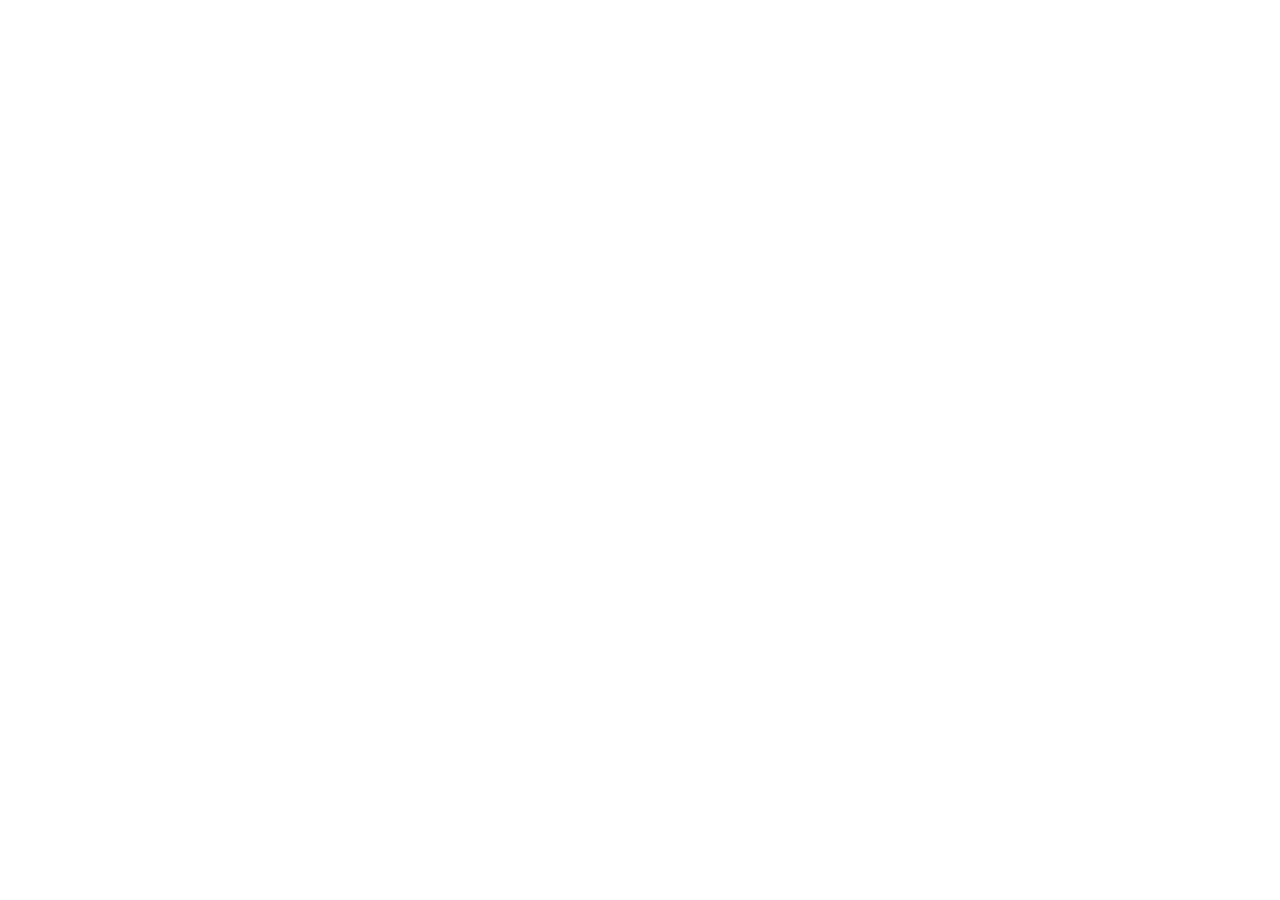
==== admin/index.html @ 7abd2c1f "Add files via upload" ====
<!DOCTYPE html>
<html lang="de">
<head>
  <meta charset="UTF-8">
  <meta name="viewport" content="width=device-width, initial-scale=1.0">
  <meta name="robots" content="noindex">
  <title>Admin — Jugendensemble WSP</title>
  <script src="https://identity.netlify.com/v1/netlify-identity-widget.js"></script>
</head>
<body>
  <script src="https://unpkg.com/decap-cms@^3.0.0/dist/decap-cms.js"></script>
</body>
</html>
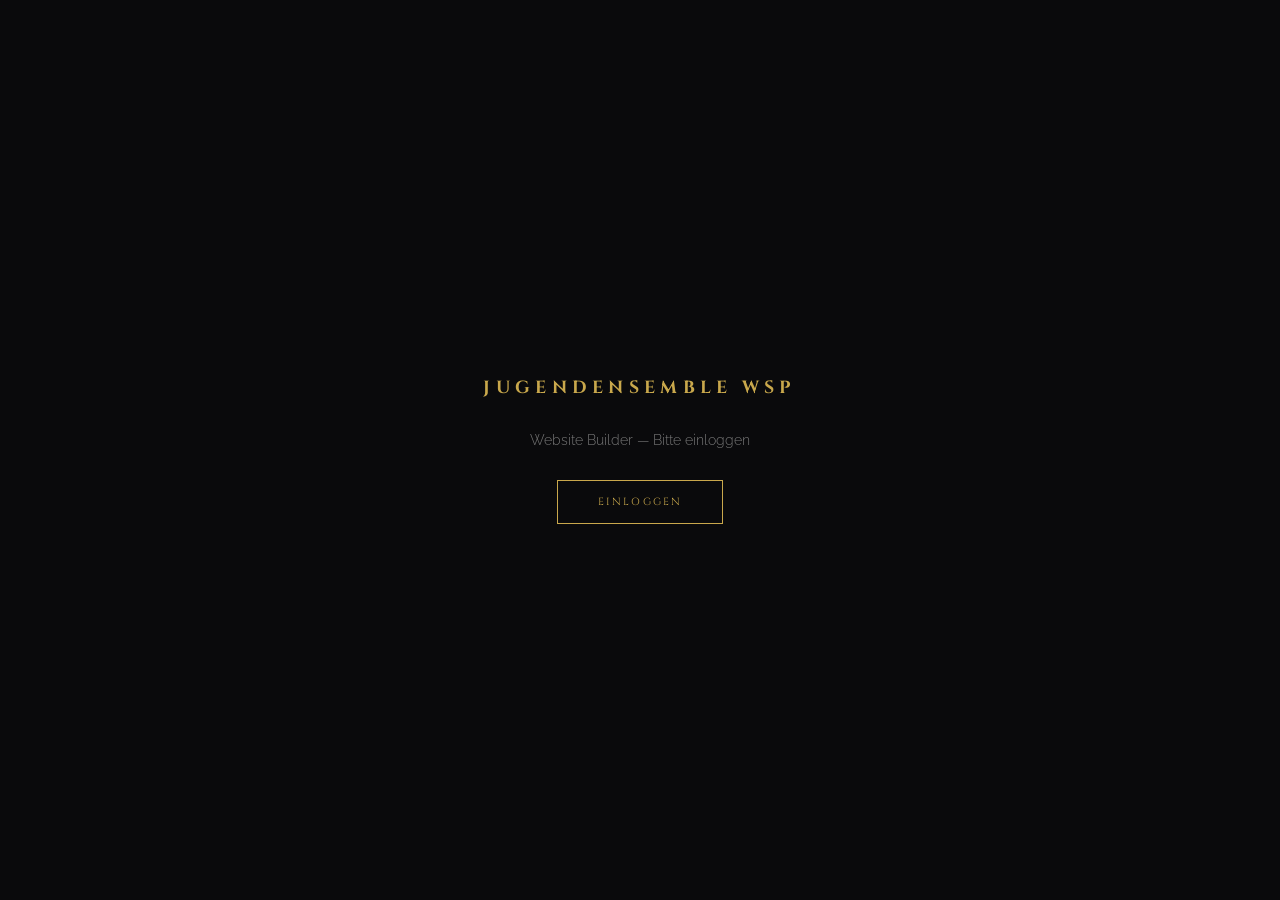
==== commit 57a9fe25: "Add files via upload" ====
--- a/admin/index.html
+++ b/admin/index.html
@@ -1,13 +1,440 @@
 <!DOCTYPE html>
 <html lang="de">
 <head>
-  <meta charset="UTF-8">
-  <meta name="viewport" content="width=device-width, initial-scale=1.0">
-  <meta name="robots" content="noindex">
-  <title>Admin — Jugendensemble WSP</title>
-  <script src="https://identity.netlify.com/v1/netlify-identity-widget.js"></script>
+<meta charset="UTF-8">
+<meta name="viewport" content="width=device-width, initial-scale=1.0">
+<meta name="robots" content="noindex">
+<title>Website Builder — Jugendensemble WSP</title>
+<script src="https://identity.netlify.com/v1/netlify-identity-widget.js"></script>
+<style>
+@import url('https://fonts.googleapis.com/css2?family=Cinzel:wght@400;500&family=Raleway:wght@300;400;500;600&display=swap');
+*{margin:0;padding:0;box-sizing:border-box}
+:root{
+  --bg:#0a0a0c;--surface:#111114;--surface2:#1a1a1f;--surface3:#222228;
+  --gold:#c9a84c;--gold-dim:rgba(201,168,76,0.12);--gold-border:rgba(201,168,76,0.25);
+  --text:#f0ede8;--muted:#777;--danger:#e05555;--success:#55c47a;
+  --font-d:'Cinzel',serif;--font-b:'Raleway',sans-serif;
+}
+body{background:var(--bg);color:var(--text);font-family:var(--font-b);height:100vh;overflow:hidden}
+
+/* LOGIN */
+#login-screen{display:flex;flex-direction:column;align-items:center;justify-content:center;height:100vh;gap:2rem;background:var(--bg)}
+#login-screen h1{font-family:var(--font-d);font-size:1.1rem;letter-spacing:0.3em;color:var(--gold);text-transform:uppercase}
+#login-screen p{color:var(--muted);font-size:0.85rem;font-weight:300}
+.login-btn{padding:0.9rem 2.5rem;border:1px solid var(--gold);background:none;color:var(--gold);font-family:var(--font-d);font-size:0.65rem;letter-spacing:0.2em;text-transform:uppercase;cursor:pointer;transition:all 0.3s}
+.login-btn:hover{background:var(--gold);color:var(--bg)}
+
+/* BUILDER LAYOUT */
+#builder{display:none;height:100vh;flex-direction:column}
+#builder.visible{display:flex}
+
+/* TOP BAR */
+.topbar{background:var(--surface);border-bottom:1px solid var(--gold-border);padding:0 1.5rem;height:52px;display:flex;align-items:center;justify-content:space-between;flex-shrink:0}
+.topbar-logo{font-family:var(--font-d);font-size:0.65rem;letter-spacing:0.3em;color:var(--gold);text-transform:uppercase}
+.topbar-actions{display:flex;gap:0.7rem;align-items:center}
+.tb-btn{padding:0.45rem 1.2rem;font-family:var(--font-d);font-size:0.55rem;letter-spacing:0.15em;text-transform:uppercase;border:1px solid var(--gold-border);background:none;color:var(--muted);cursor:pointer;transition:all 0.3s}
+.tb-btn:hover{border-color:var(--gold);color:var(--gold)}
+.tb-btn.primary{background:var(--gold);color:var(--bg);border-color:var(--gold)}
+.tb-btn.primary:hover{background:#e8d5a3}
+.tb-btn.danger{border-color:rgba(224,85,85,0.4);color:var(--danger)}
+.save-status{font-size:0.65rem;color:var(--muted);font-weight:300}
+.save-status.saving{color:var(--gold)}
+.save-status.saved{color:var(--success)}
+.save-status.error{color:var(--danger)}
+
+/* MAIN AREA */
+.main{display:flex;flex:1;overflow:hidden}
+
+/* SIDEBAR */
+.sidebar{width:220px;background:var(--surface);border-right:1px solid var(--gold-border);display:flex;flex-direction:column;flex-shrink:0;overflow-y:auto}
+.sidebar-section{padding:1.2rem 1rem 0.5rem;font-family:var(--font-d);font-size:0.5rem;letter-spacing:0.3em;text-transform:uppercase;color:var(--muted)}
+.nav-item{padding:0.7rem 1.2rem;font-size:0.78rem;font-weight:400;color:var(--muted);cursor:pointer;transition:all 0.2s;border-left:2px solid transparent;display:flex;align-items:center;gap:0.6rem}
+.nav-item:hover{color:var(--text);background:var(--gold-dim)}
+.nav-item.active{color:var(--gold);border-left-color:var(--gold);background:var(--gold-dim)}
+.nav-item .icon{font-size:0.9rem;width:18px;text-align:center}
+
+/* EDITOR PANEL */
+.editor{flex:1;overflow-y:auto;padding:2rem;background:var(--bg)}
+.editor-section{display:none}
+.editor-section.active{display:block}
+.section-title{font-family:var(--font-d);font-size:0.8rem;letter-spacing:0.25em;text-transform:uppercase;color:var(--gold);margin-bottom:0.5rem}
+.section-sub{font-size:0.78rem;color:var(--muted);font-weight:300;margin-bottom:2rem;padding-bottom:1rem;border-bottom:1px solid var(--gold-border)}
+
+/* FIELDS */
+.field{margin-bottom:1.5rem}
+.field label{display:block;font-family:var(--font-d);font-size:0.55rem;letter-spacing:0.2em;text-transform:uppercase;color:var(--muted);margin-bottom:0.5rem}
+.field .hint{font-size:0.7rem;color:var(--muted);font-weight:300;margin-top:0.3rem}
+.field input,.field textarea,.field select{width:100%;background:var(--surface2);border:1px solid var(--gold-border);padding:0.75rem 1rem;color:var(--text);font-family:var(--font-b);font-size:0.88rem;font-weight:300;outline:none;transition:border-color 0.3s;-webkit-appearance:none}
+.field input:focus,.field textarea:focus{border-color:var(--gold)}
+.field textarea{resize:vertical;min-height:120px;line-height:1.7}
+.field-row{display:grid;grid-template-columns:1fr 1fr;gap:1rem}
+.field-row .field{margin-bottom:0}
+
+/* TOGGLE */
+.toggle-wrap{display:flex;align-items:center;gap:1rem}
+.toggle{position:relative;width:40px;height:22px;flex-shrink:0}
+.toggle input{opacity:0;width:0;height:0}
+.toggle-slider{position:absolute;inset:0;background:var(--surface3);border:1px solid var(--gold-border);cursor:pointer;transition:0.3s}
+.toggle-slider:before{content:'';position:absolute;height:14px;width:14px;left:3px;bottom:3px;background:var(--muted);transition:0.3s}
+.toggle input:checked + .toggle-slider{background:var(--gold-dim);border-color:var(--gold)}
+.toggle input:checked + .toggle-slider:before{transform:translateX(18px);background:var(--gold)}
+.toggle-label{font-size:0.82rem;font-weight:300;color:var(--text)}
+
+/* EVENT CARDS */
+.event-list{display:flex;flex-direction:column;gap:1rem;margin-bottom:1.5rem}
+.event-item{background:var(--surface2);border:1px solid var(--gold-border);padding:1.2rem;position:relative}
+.event-item-header{display:flex;justify-content:space-between;align-items:center;margin-bottom:1rem}
+.event-item-title{font-family:var(--font-d);font-size:0.75rem;letter-spacing:0.1em;color:var(--text)}
+.event-item-actions{display:flex;gap:0.5rem}
+.icon-btn{background:none;border:1px solid var(--gold-border);color:var(--muted);width:28px;height:28px;cursor:pointer;font-size:0.75rem;transition:all 0.2s;display:flex;align-items:center;justify-content:center}
+.icon-btn:hover{border-color:var(--gold);color:var(--gold)}
+.icon-btn.del:hover{border-color:var(--danger);color:var(--danger)}
+.event-item .field{margin-bottom:0.8rem}
+.event-item .field:last-child{margin-bottom:0}
+.add-btn{width:100%;padding:0.75rem;background:none;border:1px dashed var(--gold-border);color:var(--muted);font-family:var(--font-d);font-size:0.58rem;letter-spacing:0.2em;text-transform:uppercase;cursor:pointer;transition:all 0.3s}
+.add-btn:hover{border-color:var(--gold);color:var(--gold);background:var(--gold-dim)}
+
+/* DIVIDER */
+.divider{height:1px;background:var(--gold-border);margin:2rem 0}
+
+/* PREVIEW */
+.preview-pane{width:420px;flex-shrink:0;border-left:1px solid var(--gold-border);background:var(--surface);display:flex;flex-direction:column}
+.preview-header{padding:0.8rem 1.2rem;border-bottom:1px solid var(--gold-border);display:flex;align-items:center;justify-content:space-between;flex-shrink:0}
+.preview-label{font-family:var(--font-d);font-size:0.55rem;letter-spacing:0.25em;text-transform:uppercase;color:var(--muted)}
+.preview-iframe{flex:1;border:none;background:#060608}
+
+/* TOAST */
+.toast{position:fixed;bottom:2rem;right:2rem;background:var(--surface2);border:1px solid var(--gold-border);padding:0.9rem 1.5rem;font-size:0.8rem;font-weight:300;z-index:999;opacity:0;transition:opacity 0.3s;pointer-events:none}
+.toast.show{opacity:1}
+.toast.success{border-color:var(--success);color:var(--success)}
+.toast.error{border-color:var(--danger);color:var(--danger)}
+
+/* IMG PREVIEW */
+.img-preview{width:100%;max-height:140px;object-fit:cover;margin-top:0.5rem;border:1px solid var(--gold-border)}
+
+@media(max-width:900px){
+  .preview-pane{display:none}
+  .sidebar{width:180px}
+}
+@media(max-width:600px){
+  .sidebar{display:none}
+  .editor{padding:1rem}
+}
+</style>
 </head>
 <body>
-  <script src="https://unpkg.com/decap-cms@^3.0.0/dist/decap-cms.js"></script>
+
+<!-- LOGIN -->
+<div id="login-screen">
+  <h1>Jugendensemble WSP</h1>
+  <p>Website Builder — Bitte einloggen</p>
+  <button class="login-btn" onclick="netlifyIdentity.open()">Einloggen</button>
+</div>
+
+<!-- BUILDER -->
+<div id="builder">
+
+  <!-- TOP BAR -->
+  <div class="topbar">
+    <span class="topbar-logo">⬛ WSP Builder</span>
+    <div class="topbar-actions">
+      <span class="save-status" id="save-status"></span>
+      <button class="tb-btn" onclick="window.open('/', '_blank')">🌐 Vorschau</button>
+      <button class="tb-btn primary" id="save-btn" onclick="saveAll()">Speichern</button>
+      <button class="tb-btn danger" onclick="netlifyIdentity.logout()">Abmelden</button>
+    </div>
+  </div>
+
+  <div class="main">
+
+    <!-- SIDEBAR -->
+    <div class="sidebar">
+      <div class="sidebar-section">Seiten</div>
+      <div class="nav-item active" onclick="showSection('startseite')"><span class="icon">🏠</span>Startseite</div>
+      <div class="nav-item" onclick="showSection('ueber')"><span class="icon">👥</span>Über uns</div>
+      <div class="nav-item" onclick="showSection('events')"><span class="icon">🎭</span>Veranstaltungen</div>
+      <div class="nav-item" onclick="showSection('kontakt')"><span class="icon">✉️</span>Kontakt</div>
+      <div class="sidebar-section">Rechtliches</div>
+      <div class="nav-item" onclick="showSection('impressum')"><span class="icon">📋</span>Impressum</div>
+      <div class="nav-item" onclick="showSection('datenschutz')"><span class="icon">🔒</span>Datenschutz</div>
+      <div class="sidebar-section">Global</div>
+      <div class="nav-item" onclick="showSection('einstellungen')"><span class="icon">⚙️</span>Einstellungen</div>
+    </div>
+
+    <!-- EDITOR -->
+    <div class="editor">
+
+      <!-- STARTSEITE -->
+      <div class="editor-section active" id="sec-startseite">
+        <div class="section-title">Startseite</div>
+        <div class="section-sub">Bearbeite Hero-Bereich, Einleitungstext und Zitat.</div>
+        <div class="field"><label>Untertitel (unter dem Logo)</label><input type="text" id="home-subtitle" placeholder="Ein freies Theaterprojekt…"></div>
+        <div class="field"><label>Einleitungstext</label><textarea id="home-intro" placeholder="Wir sind eine Gruppe…"></textarea><div class="hint">Erscheint im „Wer wir sind" Abschnitt.</div></div>
+        <div class="field"><label>Zitat (Banner)</label><input type="text" id="home-quote" placeholder="Das Leben ist ein Theater…"></div>
+      </div>
+
+      <!-- ÜBER UNS -->
+      <div class="editor-section" id="sec-ueber">
+        <div class="section-title">Über uns</div>
+        <div class="section-sub">Linker Titel, Zitat, Haupttext und Statistiken.</div>
+        <div class="field"><label>Linker Titel</label><input type="text" id="about-title" placeholder="Eine Gruppe. Eine Bühne. Eine Leidenschaft."><div class="hint">Mit Punkt getrennte Zeilen, z.B.: Eine Gruppe. Eine Bühne. Eine Leidenschaft.</div></div>
+        <div class="field"><label>Zitat (links)</label><input type="text" id="about-quote" placeholder="Wir sind pleite — aber reich an Ideen."></div>
+        <div class="field"><label>Haupttext</label><textarea id="about-body" style="min-height:220px" placeholder="Euer Text…"></textarea><div class="hint">Leerzeile zwischen Absätzen lassen.</div></div>
+        <div class="divider"></div>
+        <div class="section-title" style="font-size:0.65rem;margin-bottom:1.2rem">Statistiken</div>
+        <div class="field-row">
+          <div class="field"><label>Stat 1 Zahl</label><input type="text" id="stat1v" placeholder="8"></div>
+          <div class="field"><label>Stat 1 Text</label><input type="text" id="stat1l" placeholder="Darsteller:innen"></div>
+        </div>
+        <div class="field-row">
+          <div class="field"><label>Stat 2 Zahl</label><input type="text" id="stat2v" placeholder="1"></div>
+          <div class="field"><label>Stat 2 Text</label><input type="text" id="stat2l" placeholder="Stück auf der Bühne"></div>
+        </div>
+        <div class="field-row">
+          <div class="field"><label>Stat 3 Zahl</label><input type="text" id="stat3v" placeholder="∞"></div>
+          <div class="field"><label>Stat 3 Text</label><input type="text" id="stat3l" placeholder="Herzblut"></div>
+        </div>
+      </div>
+
+      <!-- VERANSTALTUNGEN -->
+      <div class="editor-section" id="sec-events">
+        <div class="section-title">Veranstaltungen</div>
+        <div class="section-sub">Füge Vorstellungen hinzu, bearbeite oder entferne sie.</div>
+        <div class="event-list" id="event-list"></div>
+        <button class="add-btn" onclick="addEvent()">+ Neue Veranstaltung hinzufügen</button>
+      </div>
+
+      <!-- KONTAKT -->
+      <div class="editor-section" id="sec-kontakt">
+        <div class="section-title">Kontakt</div>
+        <div class="section-sub">Einleitungstext und Standort auf der Kontaktseite.</div>
+        <div class="field"><label>Einleitungstext</label><textarea id="contact-intro" placeholder="Hast du Fragen…"></textarea></div>
+        <div class="field"><label>Ort</label><input type="text" id="contact-location" placeholder="Bonn, Nordrhein-Westfalen"></div>
+      </div>
+
+      <!-- IMPRESSUM -->
+      <div class="editor-section" id="sec-impressum">
+        <div class="section-title">Impressum</div>
+        <div class="section-sub">Pflichtangaben gemäß § 5 TMG. Bitte vollständig ausfüllen!</div>
+        <div class="field"><label>Verantwortliche Person (Vor- und Nachname)</label><input type="text" id="imp-name" placeholder="Max Mustermann"></div>
+        <div class="field-row">
+          <div class="field"><label>Straße + Hausnummer</label><input type="text" id="imp-street" placeholder="Musterstraße 12"></div>
+          <div class="field"><label>PLZ + Stadt</label><input type="text" id="imp-city" placeholder="53111 Bonn"></div>
+        </div>
+        <div class="field"><label>E-Mail Adresse</label><input type="email" id="imp-email" placeholder="jugendensemblewsp@gmail.com"></div>
+        <div class="field"><label>Zusatzhinweis (optional)</label><textarea id="imp-note" placeholder="z.B. Diese Website dient ausschließlich nicht-kommerziellen Zwecken."></textarea></div>
+      </div>
+
+      <!-- DATENSCHUTZ -->
+      <div class="editor-section" id="sec-datenschutz">
+        <div class="section-title">Datenschutz</div>
+        <div class="section-sub">Kontaktdaten für die Datenschutzerklärung.</div>
+        <div class="field"><label>Verantwortliche Person</label><input type="text" id="dsz-name" placeholder="Max Mustermann"></div>
+        <div class="field-row">
+          <div class="field"><label>Straße + Hausnummer</label><input type="text" id="dsz-street" placeholder="Musterstraße 12"></div>
+          <div class="field"><label>PLZ + Stadt</label><input type="text" id="dsz-city" placeholder="53111 Bonn"></div>
+        </div>
+        <div class="field"><label>E-Mail Adresse</label><input type="email" id="dsz-email" placeholder="jugendensemblewsp@gmail.com"></div>
+      </div>
+
+      <!-- EINSTELLUNGEN -->
+      <div class="editor-section" id="sec-einstellungen">
+        <div class="section-title">Einstellungen</div>
+        <div class="section-sub">Globale Einstellungen für die gesamte Website.</div>
+        <div class="field"><label>Kontakt E-Mail</label><input type="email" id="set-email" placeholder="jugendensemblewsp@gmail.com"></div>
+        <div class="field"><label>Instagram URL</label><input type="url" id="set-instagram" placeholder="https://instagram.com/jugendensemble_wsp/"></div>
+        <div class="field"><label>Formspree ID</label><input type="text" id="set-formspree" placeholder="xpzvwkrq"><div class="hint">Kostenlos registrieren auf formspree.io — dann bekommst du Kontaktformular-Nachrichten per E-Mail.</div></div>
+      </div>
+
+    </div><!-- /editor -->
+
+    <!-- PREVIEW -->
+    <div class="preview-pane">
+      <div class="preview-header">
+        <span class="preview-label">Live-Vorschau</span>
+        <button class="tb-btn" onclick="reloadPreview()">↺ Neu laden</button>
+      </div>
+      <iframe class="preview-iframe" id="preview-frame" src="/"></iframe>
+    </div>
+
+  </div>
+</div>
+
+<div class="toast" id="toast"></div>
+
+<script>
+let token = null;
+let repoInfo = null;
+let allData = {};
+let events = [];
+
+// ── AUTH ──
+netlifyIdentity.on('init', user => { if (user) onLogin(user); });
+netlifyIdentity.on('login', user => { onLogin(user); netlifyIdentity.close(); });
+netlifyIdentity.on('logout', () => { document.getElementById('login-screen').style.display = 'flex'; document.getElementById('builder').classList.remove('visible'); });
+
+async function onLogin(user) {
+  token = user.token?.access_token;
+  if (!token) { await new Promise(r => setTimeout(r, 600)); token = netlifyIdentity.currentUser()?.token?.access_token; }
+  document.getElementById('login-screen').style.display = 'none';
+  document.getElementById('builder').classList.add('visible');
+  await loadAll();
+}
+
+// ── GIT GATEWAY ──
+async function gitGet(path) {
+  const r = await fetch(`/.netlify/git/github/contents/${path}`, { headers: { Authorization: `Bearer ${token}` } });
+  if (!r.ok) return null;
+  return await r.json();
+}
+
+async function gitPut(path, content, sha) {
+  const r = await fetch(`/.netlify/git/github/contents/${path}`, {
+    method: 'PUT',
+    headers: { Authorization: `Bearer ${token}`, 'Content-Type': 'application/json' },
+    body: JSON.stringify({ message: `Update ${path} via WSP Builder`, content: btoa(unescape(encodeURIComponent(content))), sha })
+  });
+  return r.ok;
+}
+
+async function loadFile(path) {
+  const d = await gitGet(path);
+  if (!d) return { content: null, sha: null };
+  return { content: JSON.parse(decodeURIComponent(escape(atob(d.content.replace(/\n/g, ''))))), sha: d.sha };
+}
+
+// ── LOAD ALL ──
+async function loadAll() {
+  setStatus('Wird geladen…', 'saving');
+  const files = ['content/home.json','content/about.json','content/events.json','content/contact_page.json','content/impressum.json','content/datenschutz.json','content/settings.json'];
+  for (const f of files) { const d = await loadFile(f); allData[f] = d; }
+  populateFields();
+  setStatus('', '');
+}
+
+function populateFields() {
+  const h = allData['content/home.json']?.content || {};
+  v('home-subtitle', h.hero_subtitle); v('home-intro', h.intro_text); v('home-quote', h.quote);
+
+  const a = allData['content/about.json']?.content || {};
+  v('about-title', a.left_title); v('about-quote', a.left_quote); v('about-body', a.body);
+  v('stat1v', a.stat1_value); v('stat1l', a.stat1_label);
+  v('stat2v', a.stat2_value); v('stat2l', a.stat2_label);
+  v('stat3v', a.stat3_value); v('stat3l', a.stat3_label);
+
+  events = (allData['content/events.json']?.content?.events) || [];
+  renderEventList();
+
+  const c = allData['content/contact_page.json']?.content || {};
+  v('contact-intro', c.intro); v('contact-location', c.location);
+
+  const i = allData['content/impressum.json']?.content || {};
+  v('imp-name', i.name); v('imp-street', i.street); v('imp-city', i.city); v('imp-email', i.email); v('imp-note', i.note);
+
+  const dz = allData['content/datenschutz.json']?.content || {};
+  v('dsz-name', dz.name); v('dsz-street', dz.street); v('dsz-city', dz.city); v('dsz-email', dz.email);
+
+  const s = allData['content/settings.json']?.content || {};
+  v('set-email', s.email); v('set-instagram', s.instagram); v('set-formspree', s.formspree_id);
+}
+
+function v(id, val) { const el = document.getElementById(id); if (el && val !== undefined && val !== null) el.value = val; }
+function g(id) { return document.getElementById(id)?.value || ''; }
+
+// ── EVENTS ──
+function renderEventList() {
+  const list = document.getElementById('event-list');
+  list.innerHTML = events.map((ev, i) => `
+    <div class="event-item" id="ev-${i}">
+      <div class="event-item-header">
+        <span class="event-item-title">${ev.title || 'Neue Veranstaltung'}</span>
+        <div class="event-item-actions">
+          <button class="icon-btn del" onclick="removeEvent(${i})" title="Löschen">✕</button>
+        </div>
+      </div>
+      <div class="field-row">
+        <div class="field"><label>Titel</label><input type="text" value="${ev.title||''}" oninput="events[${i}].title=this.value;document.querySelector('#ev-${i} .event-item-title').textContent=this.value||'Neue Veranstaltung'"></div>
+        <div class="field"><label>Datum</label><input type="text" value="${ev.date||''}" placeholder="Sa., 15. März 2026" oninput="events[${i}].date=this.value"></div>
+      </div>
+      <div class="field-row">
+        <div class="field"><label>Uhrzeit</label><input type="text" value="${ev.time||''}" placeholder="19:30 Uhr" oninput="events[${i}].time=this.value"></div>
+        <div class="field"><label>Veranstaltungsort</label><input type="text" value="${ev.venue||''}" placeholder="Theater Bonn" oninput="events[${i}].venue=this.value"></div>
+      </div>
+      <div class="field"><label>Ticket-Link (Eventbrite)</label><input type="url" value="${ev.ticket_url||''}" placeholder="https://eventbrite.de/…" oninput="events[${i}].ticket_url=this.value"></div>
+      <div class="field"><label>Kurzbeschreibung (optional)</label><input type="text" value="${ev.description||''}" oninput="events[${i}].description=this.value"></div>
+      <div class="field"><label>Bild-URL (optional)</label><input type="url" value="${ev.image||''}" placeholder="https://…" oninput="events[${i}].image=this.value"></div>
+      <div class="field">
+        <div class="toggle-wrap">
+          <label class="toggle"><input type="checkbox" ${ev.past?'checked':''} onchange="events[${i}].past=this.checked"><span class="toggle-slider"></span></label>
+          <span class="toggle-label">Vorstellung ist vorbei (Vergangen)</span>
+        </div>
+      </div>
+    </div>
+  `).join('');
+}
+
+function addEvent() {
+  events.push({ title: 'Neue Veranstaltung', date: '', time: '', venue: '', description: '', ticket_url: '', image: '', past: false });
+  renderEventList();
+  document.getElementById(`ev-${events.length - 1}`)?.scrollIntoView({ behavior: 'smooth' });
+}
+
+function removeEvent(i) {
+  if (!confirm(`„${events[i].title}" wirklich löschen?`)) return;
+  events.splice(i, 1);
+  renderEventList();
+}
+
+// ── SAVE ──
+async function saveAll() {
+  setStatus('Wird gespeichert…', 'saving');
+  document.getElementById('save-btn').disabled = true;
+
+  const saves = [
+    ['content/home.json', { hero_subtitle: g('home-subtitle'), intro_text: g('home-intro'), quote: g('home-quote') }],
+    ['content/about.json', { left_title: g('about-title'), left_quote: g('about-quote'), body: g('about-body'), stat1_value: g('stat1v'), stat1_label: g('stat1l'), stat2_value: g('stat2v'), stat2_label: g('stat2l'), stat3_value: g('stat3v'), stat3_label: g('stat3l') }],
+    ['content/events.json', { events }],
+    ['content/contact_page.json', { intro: g('contact-intro'), location: g('contact-location') }],
+    ['content/impressum.json', { name: g('imp-name'), street: g('imp-street'), city: g('imp-city'), email: g('imp-email'), note: g('imp-note') }],
+    ['content/datenschutz.json', { name: g('dsz-name'), street: g('dsz-street'), city: g('dsz-city'), email: g('dsz-email') }],
+    ['content/settings.json', { email: g('set-email'), instagram: g('set-instagram'), formspree_id: g('set-formspree') }],
+  ];
+
+  let ok = true;
+  for (const [path, data] of saves) {
+    const sha = allData[path]?.sha;
+    const success = await gitPut(path, JSON.stringify(data, null, 2), sha);
+    if (success) { allData[path] = { content: data, sha: allData[path]?.sha }; }
+    else { ok = false; }
+  }
+
+  document.getElementById('save-btn').disabled = false;
+  if (ok) { showToast('✓ Gespeichert! Netlify deployt die Änderungen in ca. 30 Sekunden.', 'success'); setStatus('Gespeichert ✓', 'saved'); setTimeout(() => setStatus('', ''), 4000); }
+  else { showToast('Fehler beim Speichern. Bitte erneut versuchen.', 'error'); setStatus('Fehler', 'error'); }
+}
+
+// ── UI HELPERS ──
+function showSection(id) {
+  document.querySelectorAll('.editor-section').forEach(s => s.classList.remove('active'));
+  document.querySelectorAll('.nav-item').forEach(n => n.classList.remove('active'));
+  document.getElementById(`sec-${id}`)?.classList.add('active');
+  event.currentTarget.classList.add('active');
+}
+
+function setStatus(msg, type) {
+  const el = document.getElementById('save-status');
+  el.textContent = msg;
+  el.className = 'save-status' + (type ? ' ' + type : '');
+}
+
+function showToast(msg, type = '') {
+  const t = document.getElementById('toast');
+  t.textContent = msg;
+  t.className = 'toast ' + type + ' show';
+  setTimeout(() => t.classList.remove('show'), 4000);
+}
+
+function reloadPreview() { document.getElementById('preview-frame').src = '/'; }
+</script>
 </body>
 </html>
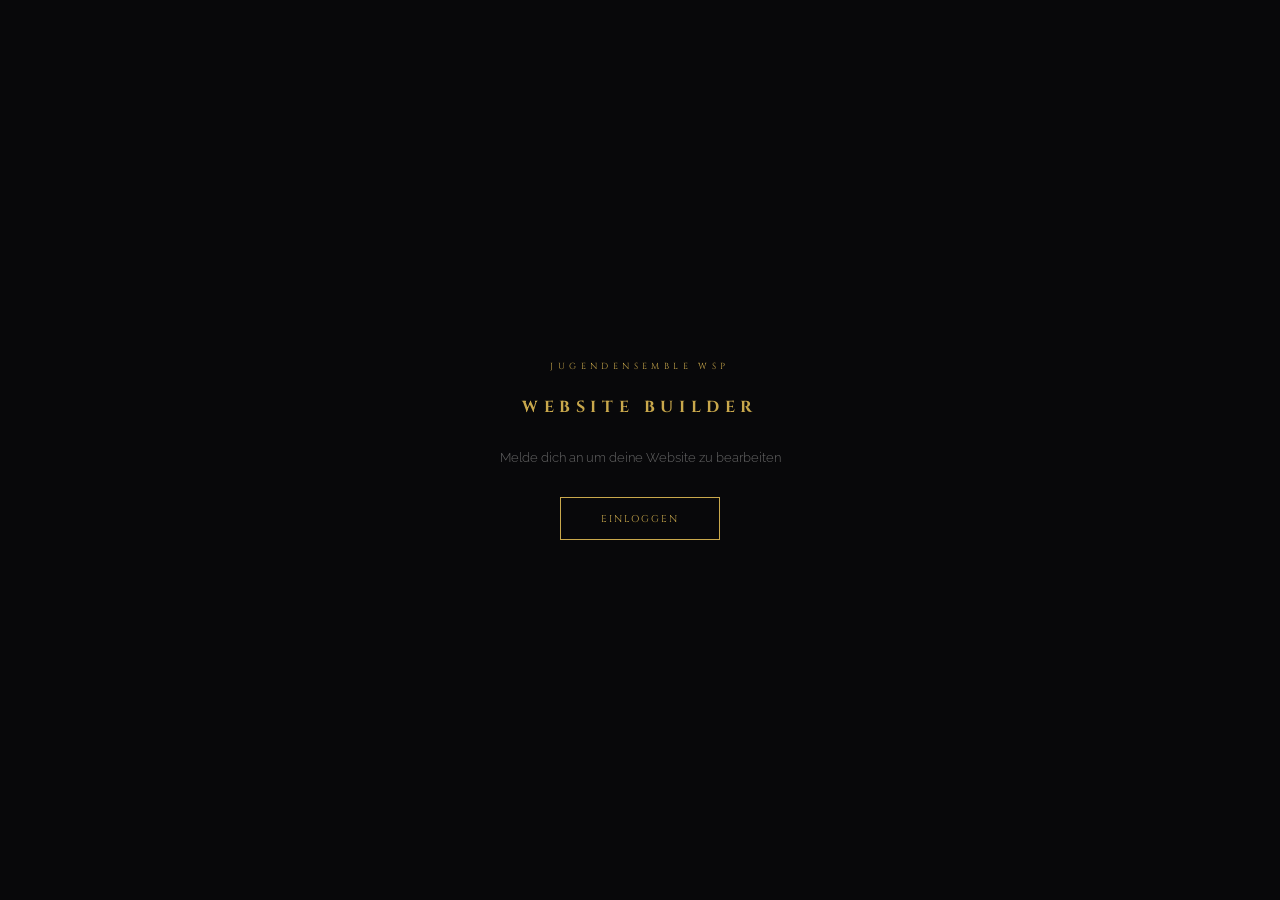
==== commit bd90ebcf: "Add files via upload" ====
--- a/admin/index.html
+++ b/admin/index.html
@@ -4,437 +4,547 @@
 <meta charset="UTF-8">
 <meta name="viewport" content="width=device-width, initial-scale=1.0">
 <meta name="robots" content="noindex">
-<title>Website Builder — Jugendensemble WSP</title>
+<title>WSP Builder</title>
 <script src="https://identity.netlify.com/v1/netlify-identity-widget.js"></script>
 <style>
-@import url('https://fonts.googleapis.com/css2?family=Cinzel:wght@400;500&family=Raleway:wght@300;400;500;600&display=swap');
+@import url('https://fonts.googleapis.com/css2?family=Cinzel:wght@400;500;600&family=Raleway:ital,wght@0,300;0,400;0,500;0,600;1,300&display=swap');
 *{margin:0;padding:0;box-sizing:border-box}
 :root{
-  --bg:#0a0a0c;--surface:#111114;--surface2:#1a1a1f;--surface3:#222228;
-  --gold:#c9a84c;--gold-dim:rgba(201,168,76,0.12);--gold-border:rgba(201,168,76,0.25);
-  --text:#f0ede8;--muted:#777;--danger:#e05555;--success:#55c47a;
-  --font-d:'Cinzel',serif;--font-b:'Raleway',sans-serif;
-}
-body{background:var(--bg);color:var(--text);font-family:var(--font-b);height:100vh;overflow:hidden}
-
-/* LOGIN */
-#login-screen{display:flex;flex-direction:column;align-items:center;justify-content:center;height:100vh;gap:2rem;background:var(--bg)}
-#login-screen h1{font-family:var(--font-d);font-size:1.1rem;letter-spacing:0.3em;color:var(--gold);text-transform:uppercase}
-#login-screen p{color:var(--muted);font-size:0.85rem;font-weight:300}
-.login-btn{padding:0.9rem 2.5rem;border:1px solid var(--gold);background:none;color:var(--gold);font-family:var(--font-d);font-size:0.65rem;letter-spacing:0.2em;text-transform:uppercase;cursor:pointer;transition:all 0.3s}
-.login-btn:hover{background:var(--gold);color:var(--bg)}
-
-/* BUILDER LAYOUT */
-#builder{display:none;height:100vh;flex-direction:column}
-#builder.visible{display:flex}
-
-/* TOP BAR */
-.topbar{background:var(--surface);border-bottom:1px solid var(--gold-border);padding:0 1.5rem;height:52px;display:flex;align-items:center;justify-content:space-between;flex-shrink:0}
-.topbar-logo{font-family:var(--font-d);font-size:0.65rem;letter-spacing:0.3em;color:var(--gold);text-transform:uppercase}
-.topbar-actions{display:flex;gap:0.7rem;align-items:center}
-.tb-btn{padding:0.45rem 1.2rem;font-family:var(--font-d);font-size:0.55rem;letter-spacing:0.15em;text-transform:uppercase;border:1px solid var(--gold-border);background:none;color:var(--muted);cursor:pointer;transition:all 0.3s}
-.tb-btn:hover{border-color:var(--gold);color:var(--gold)}
-.tb-btn.primary{background:var(--gold);color:var(--bg);border-color:var(--gold)}
-.tb-btn.primary:hover{background:#e8d5a3}
-.tb-btn.danger{border-color:rgba(224,85,85,0.4);color:var(--danger)}
-.save-status{font-size:0.65rem;color:var(--muted);font-weight:300}
-.save-status.saving{color:var(--gold)}
-.save-status.saved{color:var(--success)}
-.save-status.error{color:var(--danger)}
-
-/* MAIN AREA */
-.main{display:flex;flex:1;overflow:hidden}
-
-/* SIDEBAR */
-.sidebar{width:220px;background:var(--surface);border-right:1px solid var(--gold-border);display:flex;flex-direction:column;flex-shrink:0;overflow-y:auto}
-.sidebar-section{padding:1.2rem 1rem 0.5rem;font-family:var(--font-d);font-size:0.5rem;letter-spacing:0.3em;text-transform:uppercase;color:var(--muted)}
-.nav-item{padding:0.7rem 1.2rem;font-size:0.78rem;font-weight:400;color:var(--muted);cursor:pointer;transition:all 0.2s;border-left:2px solid transparent;display:flex;align-items:center;gap:0.6rem}
-.nav-item:hover{color:var(--text);background:var(--gold-dim)}
-.nav-item.active{color:var(--gold);border-left-color:var(--gold);background:var(--gold-dim)}
-.nav-item .icon{font-size:0.9rem;width:18px;text-align:center}
-
-/* EDITOR PANEL */
-.editor{flex:1;overflow-y:auto;padding:2rem;background:var(--bg)}
-.editor-section{display:none}
-.editor-section.active{display:block}
-.section-title{font-family:var(--font-d);font-size:0.8rem;letter-spacing:0.25em;text-transform:uppercase;color:var(--gold);margin-bottom:0.5rem}
-.section-sub{font-size:0.78rem;color:var(--muted);font-weight:300;margin-bottom:2rem;padding-bottom:1rem;border-bottom:1px solid var(--gold-border)}
-
-/* FIELDS */
-.field{margin-bottom:1.5rem}
-.field label{display:block;font-family:var(--font-d);font-size:0.55rem;letter-spacing:0.2em;text-transform:uppercase;color:var(--muted);margin-bottom:0.5rem}
-.field .hint{font-size:0.7rem;color:var(--muted);font-weight:300;margin-top:0.3rem}
-.field input,.field textarea,.field select{width:100%;background:var(--surface2);border:1px solid var(--gold-border);padding:0.75rem 1rem;color:var(--text);font-family:var(--font-b);font-size:0.88rem;font-weight:300;outline:none;transition:border-color 0.3s;-webkit-appearance:none}
-.field input:focus,.field textarea:focus{border-color:var(--gold)}
-.field textarea{resize:vertical;min-height:120px;line-height:1.7}
-.field-row{display:grid;grid-template-columns:1fr 1fr;gap:1rem}
-.field-row .field{margin-bottom:0}
-
-/* TOGGLE */
-.toggle-wrap{display:flex;align-items:center;gap:1rem}
-.toggle{position:relative;width:40px;height:22px;flex-shrink:0}
-.toggle input{opacity:0;width:0;height:0}
-.toggle-slider{position:absolute;inset:0;background:var(--surface3);border:1px solid var(--gold-border);cursor:pointer;transition:0.3s}
-.toggle-slider:before{content:'';position:absolute;height:14px;width:14px;left:3px;bottom:3px;background:var(--muted);transition:0.3s}
-.toggle input:checked + .toggle-slider{background:var(--gold-dim);border-color:var(--gold)}
-.toggle input:checked + .toggle-slider:before{transform:translateX(18px);background:var(--gold)}
-.toggle-label{font-size:0.82rem;font-weight:300;color:var(--text)}
-
-/* EVENT CARDS */
-.event-list{display:flex;flex-direction:column;gap:1rem;margin-bottom:1.5rem}
-.event-item{background:var(--surface2);border:1px solid var(--gold-border);padding:1.2rem;position:relative}
-.event-item-header{display:flex;justify-content:space-between;align-items:center;margin-bottom:1rem}
-.event-item-title{font-family:var(--font-d);font-size:0.75rem;letter-spacing:0.1em;color:var(--text)}
-.event-item-actions{display:flex;gap:0.5rem}
-.icon-btn{background:none;border:1px solid var(--gold-border);color:var(--muted);width:28px;height:28px;cursor:pointer;font-size:0.75rem;transition:all 0.2s;display:flex;align-items:center;justify-content:center}
-.icon-btn:hover{border-color:var(--gold);color:var(--gold)}
-.icon-btn.del:hover{border-color:var(--danger);color:var(--danger)}
-.event-item .field{margin-bottom:0.8rem}
-.event-item .field:last-child{margin-bottom:0}
-.add-btn{width:100%;padding:0.75rem;background:none;border:1px dashed var(--gold-border);color:var(--muted);font-family:var(--font-d);font-size:0.58rem;letter-spacing:0.2em;text-transform:uppercase;cursor:pointer;transition:all 0.3s}
-.add-btn:hover{border-color:var(--gold);color:var(--gold);background:var(--gold-dim)}
-
-/* DIVIDER */
-.divider{height:1px;background:var(--gold-border);margin:2rem 0}
-
-/* PREVIEW */
-.preview-pane{width:420px;flex-shrink:0;border-left:1px solid var(--gold-border);background:var(--surface);display:flex;flex-direction:column}
-.preview-header{padding:0.8rem 1.2rem;border-bottom:1px solid var(--gold-border);display:flex;align-items:center;justify-content:space-between;flex-shrink:0}
-.preview-label{font-family:var(--font-d);font-size:0.55rem;letter-spacing:0.25em;text-transform:uppercase;color:var(--muted)}
-.preview-iframe{flex:1;border:none;background:#060608}
-
-/* TOAST */
-.toast{position:fixed;bottom:2rem;right:2rem;background:var(--surface2);border:1px solid var(--gold-border);padding:0.9rem 1.5rem;font-size:0.8rem;font-weight:300;z-index:999;opacity:0;transition:opacity 0.3s;pointer-events:none}
-.toast.show{opacity:1}
-.toast.success{border-color:var(--success);color:var(--success)}
-.toast.error{border-color:var(--danger);color:var(--danger)}
-
-/* IMG PREVIEW */
-.img-preview{width:100%;max-height:140px;object-fit:cover;margin-top:0.5rem;border:1px solid var(--gold-border)}
-
-@media(max-width:900px){
-  .preview-pane{display:none}
-  .sidebar{width:180px}
-}
-@media(max-width:600px){
-  .sidebar{display:none}
-  .editor{padding:1rem}
-}
+  --g:#c9a84c;--gd:rgba(201,168,76,0.12);--gb:rgba(201,168,76,0.22);
+  --bg:#08080a;--s1:#111114;--s2:#18181d;--s3:#222228;
+  --t:#f0ede8;--m:#666;--danger:#e05555;--ok:#55c47a;
+  --fd:'Cinzel',serif;--fb:'Raleway',sans-serif;
+}
+html,body{height:100%;overflow:hidden;font-family:var(--fb);background:var(--bg);color:var(--t)}
+
+/* ── LOGIN ── */
+#login{position:fixed;inset:0;display:flex;flex-direction:column;align-items:center;justify-content:center;gap:2rem;background:var(--bg);z-index:9999}
+#login h1{font-family:var(--fd);font-size:1rem;letter-spacing:.35em;color:var(--g);text-transform:uppercase}
+#login p{color:var(--m);font-size:.82rem;font-weight:300}
+.ln-btn{padding:.85rem 2.5rem;border:1px solid var(--g);background:none;color:var(--g);font-family:var(--fd);font-size:.62rem;letter-spacing:.2em;text-transform:uppercase;cursor:pointer;transition:all .3s}
+.ln-btn:hover{background:var(--g);color:var(--bg)}
+
+/* ── SHELL ── */
+#shell{display:none;flex-direction:column;height:100vh}
+#shell.on{display:flex}
+
+/* ── TOPBAR ── */
+#topbar{
+  height:54px;background:var(--s1);border-bottom:1px solid var(--gb);
+  display:flex;align-items:center;padding:0 1.2rem;gap:.8rem;flex-shrink:0;z-index:100
+}
+.tb-logo{font-family:var(--fd);font-size:.62rem;letter-spacing:.3em;color:var(--g);text-transform:uppercase;margin-right:.5rem}
+.tb-sep{width:1px;height:22px;background:var(--gb)}
+.page-tabs{display:flex;gap:.2rem}
+.ptab{padding:.4rem .9rem;font-family:var(--fd);font-size:.52rem;letter-spacing:.15em;text-transform:uppercase;border:1px solid transparent;color:var(--m);cursor:pointer;transition:all .25s;white-space:nowrap}
+.ptab:hover{color:var(--t);border-color:var(--gb)}
+.ptab.on{color:var(--g);border-color:var(--g);background:var(--gd)}
+.tb-right{margin-left:auto;display:flex;align-items:center;gap:.6rem}
+#status{font-size:.65rem;font-weight:300;color:var(--m);min-width:100px;text-align:right}
+.tb-btn{padding:.4rem 1.1rem;font-family:var(--fd);font-size:.52rem;letter-spacing:.15em;text-transform:uppercase;border:1px solid var(--gb);background:none;color:var(--m);cursor:pointer;transition:all .25s;white-space:nowrap}
+.tb-btn:hover{border-color:var(--g);color:var(--g)}
+.tb-btn.save{background:var(--g);color:var(--bg);border-color:var(--g)}
+.tb-btn.save:hover{background:#e8d5a3}
+.tb-btn.out{border-color:rgba(224,85,85,.3);color:var(--danger)}
+.view-toggle{display:flex;gap:0}
+.vt{padding:.35rem .7rem;border:1px solid var(--gb);background:none;color:var(--m);cursor:pointer;font-size:.75rem;transition:all .25s}
+.vt.on{background:var(--gd);border-color:var(--g);color:var(--g)}
+
+/* ── CANVAS WRAP ── */
+#canvas-wrap{flex:1;overflow:auto;background:#0c0c0e;display:flex;justify-content:center;align-items:flex-start;padding:1.5rem}
+#canvas{
+  background:#080808;width:100%;max-width:1200px;min-height:600px;
+  transition:max-width .35s;position:relative;
+}
+#canvas.mobile{max-width:390px}
+
+/* ── EDIT OVERLAY ── */
+[data-editable]{
+  position:relative;cursor:text;outline:none;
+  transition:box-shadow .2s;
+}
+[data-editable]:hover{box-shadow:0 0 0 2px rgba(201,168,76,.35) inset}
+[data-editable]:focus{box-shadow:0 0 0 2px var(--g) inset;outline:none}
+[data-editable].editing{box-shadow:0 0 0 2px var(--g) inset}
+
+.edit-label{
+  position:absolute;top:-22px;left:0;
+  background:var(--g);color:var(--bg);
+  font-family:var(--fd);font-size:.45rem;letter-spacing:.15em;text-transform:uppercase;
+  padding:.2rem .5rem;white-space:nowrap;pointer-events:none;
+  opacity:0;transition:opacity .2s;z-index:50
+}
+[data-editable]:hover .edit-label,[data-editable]:focus .edit-label{opacity:1}
+
+/* ── FLOATING TOOLBAR ── */
+#ftoolbar{
+  position:fixed;bottom:1.5rem;left:50%;transform:translateX(-50%);
+  background:var(--s2);border:1px solid var(--gb);
+  display:none;align-items:center;gap:.3rem;padding:.5rem .8rem;z-index:200;
+  box-shadow:0 8px 32px rgba(0,0,0,.5)
+}
+#ftoolbar.show{display:flex}
+.ft-label{font-family:var(--fd);font-size:.5rem;letter-spacing:.2em;text-transform:uppercase;color:var(--g);padding-right:.5rem;border-right:1px solid var(--gb);margin-right:.3rem}
+.ft-hint{font-size:.7rem;color:var(--m);font-weight:300}
+
+/* ── EVENT SECTION ── */
+.ev-builder{padding:1.5rem;background:var(--s2);border:1px solid var(--gb);margin:1rem 0}
+.ev-card{background:var(--s1);border:1px solid var(--gb);padding:1.2rem;margin-bottom:.8rem;position:relative}
+.ev-card-header{display:flex;justify-content:space-between;align-items:center;margin-bottom:1rem}
+.ev-card-title{font-family:var(--fd);font-size:.7rem;letter-spacing:.15em;color:var(--g)}
+.ev-del{background:none;border:1px solid rgba(224,85,85,.3);color:var(--danger);width:26px;height:26px;cursor:pointer;font-size:.7rem;transition:all .2s}
+.ev-del:hover{background:var(--danger);color:#fff}
+.ev-grid{display:grid;grid-template-columns:1fr 1fr;gap:.7rem;margin-bottom:.7rem}
+.ev-field label{display:block;font-family:var(--fd);font-size:.48rem;letter-spacing:.18em;text-transform:uppercase;color:var(--m);margin-bottom:.35rem}
+.ev-field input,.ev-field textarea{width:100%;background:var(--s3);border:1px solid var(--gb);padding:.55rem .8rem;color:var(--t);font-family:var(--fb);font-size:.82rem;font-weight:300;outline:none}
+.ev-field input:focus,.ev-field textarea:focus{border-color:var(--g)}
+.ev-toggle{display:flex;align-items:center;gap:.7rem;margin-top:.5rem}
+.tgl{position:relative;width:36px;height:20px;flex-shrink:0}
+.tgl input{opacity:0;width:0;height:0}
+.tgl-s{position:absolute;inset:0;background:var(--s3);border:1px solid var(--gb);cursor:pointer;transition:.3s}
+.tgl-s:before{content:'';position:absolute;height:12px;width:12px;left:3px;bottom:3px;background:var(--m);transition:.3s}
+.tgl input:checked+.tgl-s{background:var(--gd);border-color:var(--g)}
+.tgl input:checked+.tgl-s:before{transform:translateX(16px);background:var(--g)}
+.ev-toggle span{font-size:.78rem;font-weight:300;color:var(--t)}
+.ev-add{width:100%;padding:.65rem;background:none;border:1px dashed var(--gb);color:var(--m);font-family:var(--fd);font-size:.55rem;letter-spacing:.2em;text-transform:uppercase;cursor:pointer;transition:all .3s;margin-top:.5rem}
+.ev-add:hover{border-color:var(--g);color:var(--g);background:var(--gd)}
+
+/* ── SETTINGS PANEL ── */
+#settings-panel{
+  position:fixed;right:0;top:54px;bottom:0;width:300px;
+  background:var(--s1);border-left:1px solid var(--gb);
+  transform:translateX(100%);transition:transform .35s;z-index:150;
+  overflow-y:auto;padding:1.5rem
+}
+#settings-panel.open{transform:translateX(0)}
+.sp-title{font-family:var(--fd);font-size:.65rem;letter-spacing:.25em;text-transform:uppercase;color:var(--g);margin-bottom:1.5rem;padding-bottom:.8rem;border-bottom:1px solid var(--gb)}
+.sp-field{margin-bottom:1.2rem}
+.sp-field label{display:block;font-family:var(--fd);font-size:.5rem;letter-spacing:.18em;text-transform:uppercase;color:var(--m);margin-bottom:.4rem}
+.sp-field input{width:100%;background:var(--s2);border:1px solid var(--gb);padding:.65rem .9rem;color:var(--t);font-family:var(--fb);font-size:.85rem;font-weight:300;outline:none}
+.sp-field input:focus{border-color:var(--g)}
+.sp-field .hint{font-size:.68rem;color:var(--m);margin-top:.25rem;font-weight:300}
+
+/* ── TOAST ── */
+#toast{position:fixed;bottom:5rem;left:50%;transform:translateX(-50%);background:var(--s2);border:1px solid var(--gb);padding:.85rem 1.8rem;font-size:.8rem;font-weight:300;z-index:9999;opacity:0;pointer-events:none;transition:opacity .3s;white-space:nowrap}
+#toast.show{opacity:1}
+#toast.ok{border-color:var(--ok);color:var(--ok)}
+#toast.err{border-color:var(--danger);color:var(--danger)}
 </style>
 </head>
 <body>
 
 <!-- LOGIN -->
-<div id="login-screen">
-  <h1>Jugendensemble WSP</h1>
-  <p>Website Builder — Bitte einloggen</p>
-  <button class="login-btn" onclick="netlifyIdentity.open()">Einloggen</button>
+<div id="login">
+  <div style="font-family:var(--fd);font-size:.55rem;letter-spacing:.5em;color:var(--g);text-transform:uppercase;margin-bottom:-.5rem">Jugendensemble WSP</div>
+  <h1>Website Builder</h1>
+  <p>Melde dich an um deine Website zu bearbeiten</p>
+  <button class="ln-btn" onclick="netlifyIdentity.open()">Einloggen</button>
 </div>
 
-<!-- BUILDER -->
-<div id="builder">
-
-  <!-- TOP BAR -->
-  <div class="topbar">
-    <span class="topbar-logo">⬛ WSP Builder</span>
-    <div class="topbar-actions">
-      <span class="save-status" id="save-status"></span>
-      <button class="tb-btn" onclick="window.open('/', '_blank')">🌐 Vorschau</button>
-      <button class="tb-btn primary" id="save-btn" onclick="saveAll()">Speichern</button>
-      <button class="tb-btn danger" onclick="netlifyIdentity.logout()">Abmelden</button>
+<!-- SHELL -->
+<div id="shell">
+
+  <!-- TOPBAR -->
+  <div id="topbar">
+    <span class="tb-logo">⬛ WSP</span>
+    <div class="tb-sep"></div>
+    <div class="page-tabs">
+      <div class="ptab on" onclick="loadPage('home',this)">🏠 Start</div>
+      <div class="ptab" onclick="loadPage('about',this)">👥 Über uns</div>
+      <div class="ptab" onclick="loadPage('events',this)">🎭 Events</div>
+      <div class="ptab" onclick="loadPage('contact',this)">✉️ Kontakt</div>
+      <div class="ptab" onclick="loadPage('impressum',this)">📋 Impressum</div>
+      <div class="ptab" onclick="loadPage('datenschutz',this)">🔒 Datenschutz</div>
+    </div>
+    <div class="tb-right">
+      <div class="view-toggle">
+        <button class="vt on" onclick="setView('desktop',this)" title="Desktop">🖥</button>
+        <button class="vt" onclick="setView('mobile',this)" title="Mobile">📱</button>
+      </div>
+      <div class="tb-sep"></div>
+      <button class="tb-btn" onclick="toggleSettings()">⚙️ Einstellungen</button>
+      <button class="tb-btn" onclick="window.open('/',`_blank`)">🌐 Vorschau</button>
+      <span id="status"></span>
+      <button class="tb-btn save" id="savebtn" onclick="saveAll()">Speichern</button>
+      <button class="tb-btn out" onclick="netlifyIdentity.logout()">Abmelden</button>
     </div>
   </div>
 
-  <div class="main">
-
-    <!-- SIDEBAR -->
-    <div class="sidebar">
-      <div class="sidebar-section">Seiten</div>
-      <div class="nav-item active" onclick="showSection('startseite')"><span class="icon">🏠</span>Startseite</div>
-      <div class="nav-item" onclick="showSection('ueber')"><span class="icon">👥</span>Über uns</div>
-      <div class="nav-item" onclick="showSection('events')"><span class="icon">🎭</span>Veranstaltungen</div>
-      <div class="nav-item" onclick="showSection('kontakt')"><span class="icon">✉️</span>Kontakt</div>
-      <div class="sidebar-section">Rechtliches</div>
-      <div class="nav-item" onclick="showSection('impressum')"><span class="icon">📋</span>Impressum</div>
-      <div class="nav-item" onclick="showSection('datenschutz')"><span class="icon">🔒</span>Datenschutz</div>
-      <div class="sidebar-section">Global</div>
-      <div class="nav-item" onclick="showSection('einstellungen')"><span class="icon">⚙️</span>Einstellungen</div>
-    </div>
-
-    <!-- EDITOR -->
-    <div class="editor">
-
-      <!-- STARTSEITE -->
-      <div class="editor-section active" id="sec-startseite">
-        <div class="section-title">Startseite</div>
-        <div class="section-sub">Bearbeite Hero-Bereich, Einleitungstext und Zitat.</div>
-        <div class="field"><label>Untertitel (unter dem Logo)</label><input type="text" id="home-subtitle" placeholder="Ein freies Theaterprojekt…"></div>
-        <div class="field"><label>Einleitungstext</label><textarea id="home-intro" placeholder="Wir sind eine Gruppe…"></textarea><div class="hint">Erscheint im „Wer wir sind" Abschnitt.</div></div>
-        <div class="field"><label>Zitat (Banner)</label><input type="text" id="home-quote" placeholder="Das Leben ist ein Theater…"></div>
-      </div>
-
-      <!-- ÜBER UNS -->
-      <div class="editor-section" id="sec-ueber">
-        <div class="section-title">Über uns</div>
-        <div class="section-sub">Linker Titel, Zitat, Haupttext und Statistiken.</div>
-        <div class="field"><label>Linker Titel</label><input type="text" id="about-title" placeholder="Eine Gruppe. Eine Bühne. Eine Leidenschaft."><div class="hint">Mit Punkt getrennte Zeilen, z.B.: Eine Gruppe. Eine Bühne. Eine Leidenschaft.</div></div>
-        <div class="field"><label>Zitat (links)</label><input type="text" id="about-quote" placeholder="Wir sind pleite — aber reich an Ideen."></div>
-        <div class="field"><label>Haupttext</label><textarea id="about-body" style="min-height:220px" placeholder="Euer Text…"></textarea><div class="hint">Leerzeile zwischen Absätzen lassen.</div></div>
+  <!-- CANVAS -->
+  <div id="canvas-wrap">
+    <div id="canvas">
+      <div id="page-content" style="min-height:400px;display:flex;align-items:center;justify-content:center;color:var(--m);font-size:.8rem;font-weight:300">Wird geladen…</div>
+    </div>
+  </div>
+
+</div>
+
+<!-- FLOATING TOOLBAR -->
+<div id="ftoolbar">
+  <span class="ft-label">Bearbeiten</span>
+  <span class="ft-hint">Klicke auf einen Text und tippe direkt</span>
+</div>
+
+<!-- SETTINGS PANEL -->
+<div id="settings-panel">
+  <div class="sp-title">⚙️ Globale Einstellungen</div>
+  <div class="sp-field"><label>Kontakt E-Mail</label><input type="email" id="set-email" placeholder="jugendensemblewsp@gmail.com"></div>
+  <div class="sp-field"><label>Instagram URL</label><input type="url" id="set-ig" placeholder="https://instagram.com/…"></div>
+  <div class="sp-field"><label>Formspree ID</label><input type="text" id="set-fp" placeholder="xpzvwkrq"><div class="hint">Von formspree.io — für das Kontaktformular</div></div>
+  <button class="tb-btn save" style="width:100%;margin-top:1rem" onclick="saveSettings()">Einstellungen speichern</button>
+</div>
+
+<div id="toast"></div>
+
+<script>
+// ── STATE ──
+let token = null, allData = {}, curPage = 'home', events = [], settingsPanelOpen = false;
+const PAGES = ['home','about','events','contact','impressum','datenschutz'];
+
+// ── AUTH ──
+netlifyIdentity.on('init', u => { if(u) login(u) });
+netlifyIdentity.on('login', u => { login(u); netlifyIdentity.close() });
+netlifyIdentity.on('logout', () => { document.getElementById('shell').classList.remove('on'); document.getElementById('login').style.display='flex' });
+
+async function login(u){
+  token = u.token?.access_token;
+  if(!token){ await delay(700); token = netlifyIdentity.currentUser()?.token?.access_token }
+  document.getElementById('login').style.display='none';
+  document.getElementById('shell').classList.add('on');
+  await loadAllData();
+  loadPage('home', document.querySelector('.ptab.on'));
+}
+
+// ── GIT GATEWAY ──
+async function gitGet(p){ try{ const r=await fetch(`/.netlify/git/github/contents/${p}`,{headers:{Authorization:`Bearer ${token}`}}); return r.ok?await r.json():null }catch{return null} }
+async function gitPut(p,content,sha){ try{ const r=await fetch(`/.netlify/git/github/contents/${p}`,{method:'PUT',headers:{Authorization:`Bearer ${token}`,'Content-Type':'application/json'},body:JSON.stringify({message:`Update ${p}`,content:b64e(content),sha})}); return r.ok }catch{return false} }
+async function loadFile(p){ const d=await gitGet(p); if(!d)return{content:{},sha:null}; return{content:JSON.parse(b64d(d.content)),sha:d.sha} }
+
+async function loadAllData(){
+  setStatus('Wird geladen…','');
+  const files=['content/home.json','content/about.json','content/events.json','content/contact_page.json','content/impressum.json','content/datenschutz.json','content/settings.json'];
+  for(const f of files){ allData[f]=await loadFile(f) }
+  events=[...(allData['content/events.json']?.content?.events||[])];
+  // populate settings
+  const s=allData['content/settings.json']?.content||{};
+  sv('set-email',s.email); sv('set-ig',s.instagram); sv('set-fp',s.formspree_id);
+  setStatus('','');
+}
+
+// ── PAGE RENDERER ──
+const CSS_VARS = `
+<style>
+  @import url('https://fonts.googleapis.com/css2?family=Cinzel:wght@400;500;600;700&family=Raleway:ital,wght@0,300;0,400;0,500;0,600;1,300;1,400&display=swap');
+  :root{--bg:#080808;--surface:#101010;--surface-2:#181818;--gold:#c9a84c;--gold-light:#e8d5a3;--gold-dim:rgba(201,168,76,0.08);--text:#f0ede8;--text-muted:#888;--border:rgba(201,168,76,0.2);--font-display:'Cinzel',serif;--font-body:'Raleway',sans-serif}
+  *{margin:0;padding:0;box-sizing:border-box}
+  body{background:var(--bg);color:var(--text);font-family:var(--font-body);font-weight:400;line-height:1.8;font-size:16px}
+  h2{font-family:var(--font-display);font-size:clamp(1.8rem,3vw,2.4rem);font-weight:500;letter-spacing:.04em;color:var(--text);margin-bottom:1.2rem;line-height:1.2}
+  h3{font-family:var(--font-display);font-size:1.1rem;font-weight:500;color:var(--text);margin-bottom:.8rem}
+  p{color:var(--text-muted);font-weight:300;margin-bottom:1rem}
+  .fd{font-family:var(--font-display)}
+  .gold{color:var(--gold)}
+  .section-label{display:block;font-family:var(--font-display);font-size:.58rem;letter-spacing:.45em;text-transform:uppercase;color:var(--gold);margin-bottom:.8rem}
+  .divider{width:50px;height:1px;background:var(--gold);margin:1.2rem 0}
+  .btn{display:inline-block;padding:.85rem 2.3rem;font-family:var(--font-display);font-size:.6rem;letter-spacing:.25em;text-transform:uppercase;text-decoration:none;border:1px solid var(--gold);color:var(--gold);transition:all .3s;cursor:pointer;background:none}
+  .btn-p{background:var(--gold);color:var(--bg)}
+  .section{padding:6rem 4rem;max-width:1200px;margin:0 auto}
+  .section-dark{background:var(--surface);padding:6rem 0}
+  .section-dark .si{max-width:1200px;margin:0 auto;padding:0 4rem}
+  /* PAGE HERO */
+  .ph{height:38vh;min-height:240px;display:flex;align-items:center;justify-content:center;text-align:center;position:relative;overflow:hidden}
+  .ph-bg{position:absolute;inset:0;background-image:url('https://static.wixstatic.com/media/511c42_025226b9919d4c0281caa5309b7d210c~mv2.jpeg');background-size:cover;background-position:center;filter:brightness(.18) saturate(.5)}
+  .ph-ov{position:absolute;inset:0;background:linear-gradient(to top,#080808,transparent 60%)}
+  .ph-c{position:relative;z-index:2}
+  .ph h1{font-family:var(--font-display);font-size:clamp(2rem,5vw,3.5rem);font-weight:500;letter-spacing:.1em}
+  /* HERO */
+  .hero{position:relative;height:80vh;min-height:500px;display:flex;align-items:center;justify-content:center;text-align:center;overflow:hidden}
+  .hero-bg{position:absolute;inset:0;background-image:url('https://static.wixstatic.com/media/511c42_025226b9919d4c0281caa5309b7d210c~mv2.jpeg');background-size:cover;background-position:center;filter:brightness(.28) saturate(.7)}
+  .hero-ov{position:absolute;inset:0;background:radial-gradient(ellipse at center,transparent 40%,rgba(8,8,8,.7))}
+  .hero-c{position:relative;z-index:2;max-width:780px;padding:2rem}
+  .hero-eye{display:block;font-family:var(--font-display);font-size:.58rem;letter-spacing:.5em;color:var(--gold);text-transform:uppercase;margin-bottom:1.2rem}
+  .hero h1{font-family:var(--font-display);font-size:clamp(2.5rem,6vw,4.5rem);font-weight:500;letter-spacing:.05em;line-height:1.15;margin-bottom:1.2rem}
+  .hero-div{width:50px;height:1px;background:var(--gold);margin:.8rem auto 1.2rem}
+  .hero-acts{display:flex;gap:1.2rem;justify-content:center;flex-wrap:wrap;margin-top:2rem}
+  /* ABOUT GRID */
+  .ag{display:grid;grid-template-columns:1fr 1fr;gap:5rem;align-items:start}
+  .aq{font-family:var(--font-display);font-size:1rem;line-height:1.6;color:rgba(240,237,232,.5);border-left:2px solid var(--gold);padding-left:1.5rem;margin:1.5rem 0}
+  /* EVENTS */
+  .ev-card{border:1px solid var(--border);padding:1.8rem 2rem;display:grid;grid-template-columns:70px 1fr auto;gap:1.5rem;align-items:center;background:var(--surface-2);margin-bottom:1rem;position:relative}
+  .ev-card::before{content:'';position:absolute;left:0;top:0;bottom:0;width:2px;background:var(--gold)}
+  .ev-img{width:70px;height:90px;object-fit:cover}
+  .ev-date{font-family:var(--font-display);font-size:.58rem;letter-spacing:.2em;color:var(--gold);text-transform:uppercase;margin-bottom:.3rem}
+  .ev-title{font-family:var(--font-display);font-size:1rem;color:var(--text);margin-bottom:.2rem}
+  .ev-venue{font-size:.82rem;color:var(--text-muted);font-weight:300}
+  .past-badge{font-family:var(--font-display);font-size:.52rem;letter-spacing:.18em;text-transform:uppercase;color:var(--text-muted);border:1px solid rgba(136,136,136,.3);padding:.3rem .7rem}
+  /* NO EVENTS */
+  .no-ev{text-align:center;padding:4rem;border:1px solid var(--border);color:var(--text-muted)}
+  /* CONTACT */
+  .cg{display:grid;grid-template-columns:1fr 1.4fr;gap:5rem;align-items:start}
+  /* LEGAL */
+  .legal h2{font-size:1.3rem;margin-top:2.5rem;margin-bottom:.8rem}
+  .legal h3{font-size:.95rem;margin-top:1.8rem;margin-bottom:.6rem}
+  .legal p{font-size:.9rem;margin-bottom:.8rem}
+  .legal a{color:var(--gold)}
+  /* STATS */
+  .stats{display:grid;grid-template-columns:repeat(3,1fr);gap:2rem;text-align:center}
+  .stat-val{font-family:var(--font-display);font-size:2.8rem;color:var(--gold);letter-spacing:.05em}
+  .stat-lbl{font-family:var(--font-display);font-size:.55rem;letter-spacing:.22em;text-transform:uppercase;color:var(--text-muted);margin-top:.4rem}
+  /* FOOTER */
+  footer{background:#040404;border-top:1px solid var(--border);padding:3rem 4rem}
+  .fi{max-width:1200px;margin:0 auto;display:flex;justify-content:space-between;align-items:center;flex-wrap:wrap;gap:1.5rem}
+  .fl{font-family:var(--font-display);font-size:.7rem;letter-spacing:.28em;color:var(--gold);text-transform:uppercase;text-decoration:none}
+  .flinks{display:flex;gap:1.8rem;list-style:none}
+  .flinks a{font-family:var(--font-display);font-size:.55rem;letter-spacing:.15em;text-transform:uppercase;color:var(--text-muted);text-decoration:none}
+  .fb{max-width:1200px;margin:.8rem auto 0;padding-top:.8rem;border-top:1px solid rgba(255,255,255,.04);display:flex;justify-content:space-between;flex-wrap:wrap;gap:.8rem}
+  .fc{font-size:.7rem;color:var(--text-muted);font-weight:300}
+  @media(max-width:700px){.ag,.cg{grid-template-columns:1fr}.section{padding:4rem 1.5rem}.section-dark .si{padding:0 1.5rem}.stats{grid-template-columns:1fr 1fr}.ev-card{grid-template-columns:1fr}.ev-img{width:100%;height:160px}footer{padding:2rem 1.5rem}}
+</style>`;
+
+const FOOTER_HTML = `<footer><div class="fi"><a href="#" class="fl">Jugendensemble WSP</a><ul class="flinks"><li><a href="#">Über uns</a></li><li><a href="#">Veranstaltungen</a></li><li><a href="#">Kontakt</a></li><li><a href="#">Impressum</a></li><li><a href="#">Datenschutz</a></li></ul></div><div class="fb"><span class="fc">© ${new Date().getFullYear()} Jugendensemble WSP — Alle Rechte vorbehalten.</span><span class="fc">Bonn, Deutschland</span></div></footer>`;
+
+function pageHTML(page){
+  const h=allData['content/home.json']?.content||{};
+  const a=allData['content/about.json']?.content||{};
+  const c=allData['content/contact_page.json']?.content||{};
+  const i=allData['content/impressum.json']?.content||{};
+  const d=allData['content/datenschutz.json']?.content||{};
+
+  const editable=(field,tag='span',extra='')=>`<${tag} contenteditable="true" data-field="${field}" ${extra} onblur="onEdit(this)" onfocus="onFocus(this)" onkeydown="onKey(event)">${getField(field)}</${tag}>`;
+
+  if(page==='home') return `
+    <section class="hero">
+      <div class="hero-bg"></div><div class="hero-ov"></div>
+      <div class="hero-c">
+        <span class="hero-eye">Bonn &amp; Umgebung</span>
+        <h1>Jugendensemble<br>WSP</h1>
+        <div class="hero-div"></div>
+        <p style="font-size:.92rem;font-weight:300;color:rgba(240,237,232,.6);letter-spacing:.04em">${editable('home.hero_subtitle')}</p>
+        <div class="hero-acts"><a href="#" class="btn btn-p">Veranstaltungen</a><a href="#" class="btn">Über uns</a></div>
+      </div>
+    </section>
+    <div class="section">
+      <span class="section-label">Wer wir sind</span>
+      <h2>Theater mit<br>Herzblut &amp; Humor</h2>
+      <div class="divider"></div>
+      ${editable('home.intro_text','p','style="max-width:580px"')}
+    </div>
+    <div style="padding:5rem 4rem;text-align:center;border-top:1px solid var(--border);border-bottom:1px solid var(--border)">
+      ${editable('home.quote','blockquote','style="font-family:var(--font-display);font-size:clamp(1rem,2.5vw,1.5rem);font-weight:400;letter-spacing:.04em;color:rgba(240,237,232,.5);max-width:750px;margin:0 auto;line-height:1.7"')}
+    </div>
+    ${FOOTER_HTML}`;
+
+  if(page==='about') return `
+    <div class="ph"><div class="ph-bg"></div><div class="ph-ov"></div><div class="ph-c"><h1>Über uns</h1></div></div>
+    <div class="section">
+      <div class="ag">
+        <div>
+          <span class="section-label">Das Ensemble</span>
+          ${editable('about.left_title','h2')}
+          <div class="divider"></div>
+          <div class="aq">${editable('about.left_quote')}</div>
+          <a href="#" class="btn" style="margin-top:1.2rem;display:inline-block">Unsere Stücke</a>
+        </div>
+        <div>${editable('about.body','div','style="line-height:1.9"')}</div>
+      </div>
+    </div>
+    <div class="section-dark"><div class="si"><div class="stats">
+      <div><div class="stat-val">${editable('about.stat1_value')}</div><div class="stat-lbl">${editable('about.stat1_label')}</div></div>
+      <div><div class="stat-val">${editable('about.stat2_value')}</div><div class="stat-lbl">${editable('about.stat2_label')}</div></div>
+      <div><div class="stat-val">${editable('about.stat3_value')}</div><div class="stat-lbl">${editable('about.stat3_label')}</div></div>
+    </div></div></div>
+    ${FOOTER_HTML}`;
+
+  if(page==='events') return `
+    <div class="ph"><div class="ph-bg"></div><div class="ph-ov"></div><div class="ph-c"><h1>Veranstaltungen</h1></div></div>
+    <div class="section">
+      <span class="section-label">Spielplan</span>
+      <h2>Vorstellungen</h2>
+      <div class="divider"></div>
+      <div id="ev-list-render">${renderEventsHTML()}</div>
+      <div class="ev-builder">
+        <div style="font-family:var(--font-display);font-size:.6rem;letter-spacing:.25em;text-transform:uppercase;color:var(--gold);margin-bottom:1.2rem">🎭 Veranstaltungen bearbeiten</div>
+        <div id="ev-editor"></div>
+        <button class="ev-add" onclick="addEvent()">+ Neue Veranstaltung</button>
+      </div>
+    </div>
+    ${FOOTER_HTML}`;
+
+  if(page==='contact') return `
+    <div class="ph"><div class="ph-bg"></div><div class="ph-ov"></div><div class="ph-c"><h1>Kontakt</h1></div></div>
+    <div class="section"><div class="cg">
+      <div>
+        <span class="section-label">Schreib uns</span>
+        <h2>Lass von<br>dir hören.</h2>
         <div class="divider"></div>
-        <div class="section-title" style="font-size:0.65rem;margin-bottom:1.2rem">Statistiken</div>
-        <div class="field-row">
-          <div class="field"><label>Stat 1 Zahl</label><input type="text" id="stat1v" placeholder="8"></div>
-          <div class="field"><label>Stat 1 Text</label><input type="text" id="stat1l" placeholder="Darsteller:innen"></div>
+        ${editable('contact.intro','p')}
+        <div style="margin-top:2rem">
+          <div style="font-family:var(--font-display);font-size:.55rem;letter-spacing:.25em;text-transform:uppercase;color:var(--gold);margin-bottom:.4rem">Ort</div>
+          ${editable('contact.location','span','style="color:var(--text-muted);font-weight:300;font-size:.88rem"')}
         </div>
-        <div class="field-row">
-          <div class="field"><label>Stat 2 Zahl</label><input type="text" id="stat2v" placeholder="1"></div>
-          <div class="field"><label>Stat 2 Text</label><input type="text" id="stat2l" placeholder="Stück auf der Bühne"></div>
-        </div>
-        <div class="field-row">
-          <div class="field"><label>Stat 3 Zahl</label><input type="text" id="stat3v" placeholder="∞"></div>
-          <div class="field"><label>Stat 3 Text</label><input type="text" id="stat3l" placeholder="Herzblut"></div>
-        </div>
-      </div>
-
-      <!-- VERANSTALTUNGEN -->
-      <div class="editor-section" id="sec-events">
-        <div class="section-title">Veranstaltungen</div>
-        <div class="section-sub">Füge Vorstellungen hinzu, bearbeite oder entferne sie.</div>
-        <div class="event-list" id="event-list"></div>
-        <button class="add-btn" onclick="addEvent()">+ Neue Veranstaltung hinzufügen</button>
-      </div>
-
-      <!-- KONTAKT -->
-      <div class="editor-section" id="sec-kontakt">
-        <div class="section-title">Kontakt</div>
-        <div class="section-sub">Einleitungstext und Standort auf der Kontaktseite.</div>
-        <div class="field"><label>Einleitungstext</label><textarea id="contact-intro" placeholder="Hast du Fragen…"></textarea></div>
-        <div class="field"><label>Ort</label><input type="text" id="contact-location" placeholder="Bonn, Nordrhein-Westfalen"></div>
-      </div>
-
-      <!-- IMPRESSUM -->
-      <div class="editor-section" id="sec-impressum">
-        <div class="section-title">Impressum</div>
-        <div class="section-sub">Pflichtangaben gemäß § 5 TMG. Bitte vollständig ausfüllen!</div>
-        <div class="field"><label>Verantwortliche Person (Vor- und Nachname)</label><input type="text" id="imp-name" placeholder="Max Mustermann"></div>
-        <div class="field-row">
-          <div class="field"><label>Straße + Hausnummer</label><input type="text" id="imp-street" placeholder="Musterstraße 12"></div>
-          <div class="field"><label>PLZ + Stadt</label><input type="text" id="imp-city" placeholder="53111 Bonn"></div>
-        </div>
-        <div class="field"><label>E-Mail Adresse</label><input type="email" id="imp-email" placeholder="jugendensemblewsp@gmail.com"></div>
-        <div class="field"><label>Zusatzhinweis (optional)</label><textarea id="imp-note" placeholder="z.B. Diese Website dient ausschließlich nicht-kommerziellen Zwecken."></textarea></div>
-      </div>
-
-      <!-- DATENSCHUTZ -->
-      <div class="editor-section" id="sec-datenschutz">
-        <div class="section-title">Datenschutz</div>
-        <div class="section-sub">Kontaktdaten für die Datenschutzerklärung.</div>
-        <div class="field"><label>Verantwortliche Person</label><input type="text" id="dsz-name" placeholder="Max Mustermann"></div>
-        <div class="field-row">
-          <div class="field"><label>Straße + Hausnummer</label><input type="text" id="dsz-street" placeholder="Musterstraße 12"></div>
-          <div class="field"><label>PLZ + Stadt</label><input type="text" id="dsz-city" placeholder="53111 Bonn"></div>
-        </div>
-        <div class="field"><label>E-Mail Adresse</label><input type="email" id="dsz-email" placeholder="jugendensemblewsp@gmail.com"></div>
-      </div>
-
-      <!-- EINSTELLUNGEN -->
-      <div class="editor-section" id="sec-einstellungen">
-        <div class="section-title">Einstellungen</div>
-        <div class="section-sub">Globale Einstellungen für die gesamte Website.</div>
-        <div class="field"><label>Kontakt E-Mail</label><input type="email" id="set-email" placeholder="jugendensemblewsp@gmail.com"></div>
-        <div class="field"><label>Instagram URL</label><input type="url" id="set-instagram" placeholder="https://instagram.com/jugendensemble_wsp/"></div>
-        <div class="field"><label>Formspree ID</label><input type="text" id="set-formspree" placeholder="xpzvwkrq"><div class="hint">Kostenlos registrieren auf formspree.io — dann bekommst du Kontaktformular-Nachrichten per E-Mail.</div></div>
-      </div>
-
-    </div><!-- /editor -->
-
-    <!-- PREVIEW -->
-    <div class="preview-pane">
-      <div class="preview-header">
-        <span class="preview-label">Live-Vorschau</span>
-        <button class="tb-btn" onclick="reloadPreview()">↺ Neu laden</button>
-      </div>
-      <iframe class="preview-iframe" id="preview-frame" src="/"></iframe>
-    </div>
-
-  </div>
-</div>
-
-<div class="toast" id="toast"></div>
-
-<script>
-let token = null;
-let repoInfo = null;
-let allData = {};
-let events = [];
-
-// ── AUTH ──
-netlifyIdentity.on('init', user => { if (user) onLogin(user); });
-netlifyIdentity.on('login', user => { onLogin(user); netlifyIdentity.close(); });
-netlifyIdentity.on('logout', () => { document.getElementById('login-screen').style.display = 'flex'; document.getElementById('builder').classList.remove('visible'); });
-
-async function onLogin(user) {
-  token = user.token?.access_token;
-  if (!token) { await new Promise(r => setTimeout(r, 600)); token = netlifyIdentity.currentUser()?.token?.access_token; }
-  document.getElementById('login-screen').style.display = 'none';
-  document.getElementById('builder').classList.add('visible');
-  await loadAll();
-}
-
-// ── GIT GATEWAY ──
-async function gitGet(path) {
-  const r = await fetch(`/.netlify/git/github/contents/${path}`, { headers: { Authorization: `Bearer ${token}` } });
-  if (!r.ok) return null;
-  return await r.json();
-}
-
-async function gitPut(path, content, sha) {
-  const r = await fetch(`/.netlify/git/github/contents/${path}`, {
-    method: 'PUT',
-    headers: { Authorization: `Bearer ${token}`, 'Content-Type': 'application/json' },
-    body: JSON.stringify({ message: `Update ${path} via WSP Builder`, content: btoa(unescape(encodeURIComponent(content))), sha })
+      </div>
+      <div style="background:var(--surface-2);padding:2rem;border:1px solid var(--border)">
+        <p style="font-size:.82rem;color:var(--text-muted)">Kontaktformular erscheint hier auf der echten Website.</p>
+      </div>
+    </div></div>
+    ${FOOTER_HTML}`;
+
+  if(page==='impressum') return `
+    <div class="ph"><div class="ph-bg"></div><div class="ph-ov"></div><div class="ph-c"><h1>Impressum</h1></div></div>
+    <div class="section"><div class="legal">
+      <p style="color:var(--text-muted);font-size:.82rem;margin-bottom:2rem">Angaben gemäß § 5 TMG</p>
+      <h2>Verantwortliche Person</h2>
+      <p>Jugendensemble WSP (informelle Jugendtheatergruppe)<br><br>
+        Verantwortlich: ${editable('impressum.name','span','style="color:var(--text)"')}<br>
+        ${editable('impressum.street','span','style="color:var(--text)"')}<br>
+        ${editable('impressum.city','span','style="color:var(--text)"')}, Deutschland
+      </p>
+      <h2>Kontakt</h2>
+      <p>E-Mail: ${editable('impressum.email','span','style="color:var(--gold)"')}</p>
+      <h2>Zusatzhinweis</h2>
+      ${editable('impressum.note','p')}
+      <h2>Haftung für Inhalte</h2>
+      <p>Als Diensteanbieter sind wir gemäß § 7 Abs. 1 TMG für eigene Inhalte auf diesen Seiten nach den allgemeinen Gesetzen verantwortlich.</p>
+      <h2>Urheberrecht</h2>
+      <p>Die durch die Seitenbetreiber erstellten Inhalte und Werke auf diesen Seiten unterliegen dem deutschen Urheberrecht.</p>
+    </div></div>
+    ${FOOTER_HTML}`;
+
+  if(page==='datenschutz') return `
+    <div class="ph"><div class="ph-bg"></div><div class="ph-ov"></div><div class="ph-c"><h1>Datenschutzerklärung</h1></div></div>
+    <div class="section"><div class="legal">
+      <p style="color:var(--text-muted);font-size:.82rem;margin-bottom:2rem">Stand: Mai 2026 · DSGVO (EU) 2016/679</p>
+      <h2>1. Verantwortliche Person</h2>
+      <p>Jugendensemble WSP<br>
+        ${editable('datenschutz.name','span','style="color:var(--text)"')}<br>
+        ${editable('datenschutz.street','span','style="color:var(--text)"')}, ${editable('datenschutz.city','span','style="color:var(--text)"')}<br>
+        E-Mail: ${editable('datenschutz.email','span','style="color:var(--gold)"')}
+      </p>
+      <h2>2. Hosting durch Netlify</h2>
+      <p>Diese Website wird bei Netlify gehostet. Netlify verarbeitet technische Verbindungsdaten zur Bereitstellung der Website.</p>
+      <h2>3. Keine Cookies / kein Tracking</h2>
+      <p>Diese Website setzt keine eigenen Tracking-Cookies und verwendet keine Analyse- oder Werbedienste.</p>
+      <h2>4. Deine Rechte</h2>
+      <p>Du hast gemäß DSGVO das Recht auf Auskunft, Berichtigung, Löschung, Einschränkung und Widerspruch.</p>
+    </div></div>
+    ${FOOTER_HTML}`;
+
+  return '<div style="padding:4rem;color:#666;text-align:center">Seite nicht gefunden</div>';
+}
+
+function getField(f){
+  const [sec,key]=f.split('.');
+  const map={home:'content/home.json',about:'content/about.json',contact:'content/contact_page.json',impressum:'content/impressum.json',datenschutz:'content/datenschutz.json'};
+  return allData[map[sec]]?.content?.[key]||'';
+}
+
+function renderEventsHTML(){
+  if(!events.length) return '<div class="no-ev"><p>Noch keine Veranstaltungen. Füge unten eine hinzu!</p></div>';
+  return events.map((ev,i)=>`
+    <div class="ev-card">
+      ${ev.image?`<img class="ev-img" src="${ev.image}" alt="${ev.title}">`:'<div style="width:70px;height:90px;background:var(--surface-2);border:1px solid var(--border)"></div>'}
+      <div>
+        <div class="ev-date">${ev.date||'Datum'}${ev.time?' · '+ev.time:''}</div>
+        <div class="ev-title">${ev.title||'Titel'}</div>
+        <div class="ev-venue">${ev.venue||'Ort'}</div>
+      </div>
+      ${ev.past?'<span class="past-badge">Vergangen</span>':ev.ticket_url?`<a href="#" class="btn btn-p">Tickets</a>`:'<span class="past-badge">Demnächst</span>'}
+    </div>`).join('');
+}
+
+function renderEventEditor(){
+  const c=document.getElementById('ev-editor');
+  if(!c)return;
+  c.innerHTML=events.map((ev,i)=>`
+    <div class="ev-card" style="margin-bottom:.8rem">
+      <div class="ev-card-header"><span class="ev-card-title">${ev.title||'Veranstaltung '+(i+1)}</span><button class="ev-del" onclick="removeEvent(${i})">✕</button></div>
+      <div class="ev-grid">
+        <div class="ev-field"><label>Titel</label><input value="${ev.title||''}" oninput="events[${i}].title=this.value;refreshEvList()"></div>
+        <div class="ev-field"><label>Datum</label><input value="${ev.date||''}" placeholder="Sa., 15. März 2026" oninput="events[${i}].date=this.value;refreshEvList()"></div>
+        <div class="ev-field"><label>Uhrzeit</label><input value="${ev.time||''}" placeholder="19:30 Uhr" oninput="events[${i}].time=this.value;refreshEvList()"></div>
+        <div class="ev-field"><label>Ort</label><input value="${ev.venue||''}" placeholder="Theater Bonn" oninput="events[${i}].venue=this.value;refreshEvList()"></div>
+      </div>
+      <div class="ev-field"><label>Ticket-Link (Eventbrite)</label><input type="url" value="${ev.ticket_url||''}" placeholder="https://eventbrite.de/…" oninput="events[${i}].ticket_url=this.value"></div>
+      <div class="ev-field"><label>Bild URL</label><input type="url" value="${ev.image||''}" placeholder="https://…" oninput="events[${i}].image=this.value;refreshEvList()"></div>
+      <div class="ev-toggle"><label class="tgl"><input type="checkbox" ${ev.past?'checked':''} onchange="events[${i}].past=this.checked;refreshEvList()"><span class="tgl-s"></span></label><span>Vorstellung ist vorbei</span></div>
+    </div>`).join('');
+}
+
+function refreshEvList(){ const el=document.getElementById('ev-list-render'); if(el) el.innerHTML=renderEventsHTML() }
+function addEvent(){ events.push({title:'Neue Veranstaltung',date:'',time:'',venue:'',description:'',ticket_url:'',image:'',past:false}); renderEventEditor(); refreshEvList() }
+function removeEvent(i){ if(!confirm(`"${events[i].title}" löschen?`))return; events.splice(i,1); renderEventEditor(); refreshEvList() }
+
+// ── LOAD PAGE ──
+async function loadPage(page, tab){
+  curPage=page;
+  document.querySelectorAll('.ptab').forEach(t=>t.classList.remove('on'));
+  if(tab) tab.classList.add('on');
+  const pc=document.getElementById('page-content');
+  pc.innerHTML=CSS_VARS+pageHTML(page);
+  if(page==='events') renderEventEditor();
+  document.getElementById('ftoolbar').classList.add('show');
+}
+
+// ── INLINE EDITING ──
+const fieldMap={'home.hero_subtitle':['content/home.json','hero_subtitle'],'home.intro_text':['content/home.json','intro_text'],'home.quote':['content/home.json','quote'],'about.left_title':['content/about.json','left_title'],'about.left_quote':['content/about.json','left_quote'],'about.body':['content/about.json','body'],'about.stat1_value':['content/about.json','stat1_value'],'about.stat1_label':['content/about.json','stat1_label'],'about.stat2_value':['content/about.json','stat2_value'],'about.stat2_label':['content/about.json','stat2_label'],'about.stat3_value':['content/about.json','stat3_value'],'about.stat3_label':['content/about.json','stat3_label'],'contact.intro':['content/contact_page.json','intro'],'contact.location':['content/contact_page.json','location'],'impressum.name':['content/impressum.json','name'],'impressum.street':['content/impressum.json','street'],'impressum.city':['content/impressum.json','city'],'impressum.email':['content/impressum.json','email'],'impressum.note':['content/impressum.json','note'],'datenschutz.name':['content/datenschutz.json','name'],'datenschutz.street':['content/datenschutz.json','street'],'datenschutz.city':['content/datenschutz.json','city'],'datenschutz.email':['content/datenschutz.json','email']};
+
+function onEdit(el){
+  const f=el.dataset.field;
+  if(!fieldMap[f])return;
+  const[file,key]=fieldMap[f];
+  if(!allData[file].content) allData[file].content={};
+  allData[file].content[key]=el.innerText;
+  el.classList.remove('editing');
+}
+function onFocus(el){ el.classList.add('editing') }
+function onKey(e){ if(e.key==='Escape'){ e.target.blur() } }
+
+// ── SAVE ALL ──
+async function saveAll(){
+  setStatus('Speichern…','');
+  document.getElementById('savebtn').disabled=true;
+
+  // collect all editable fields into allData
+  document.querySelectorAll('[data-field]').forEach(el=>{
+    const f=el.dataset.field;
+    if(!fieldMap[f])return;
+    const[file,key]=fieldMap[f];
+    if(!allData[file].content) allData[file].content={};
+    allData[file].content[key]=el.innerText;
   });
-  return r.ok;
-}
-
-async function loadFile(path) {
-  const d = await gitGet(path);
-  if (!d) return { content: null, sha: null };
-  return { content: JSON.parse(decodeURIComponent(escape(atob(d.content.replace(/\n/g, ''))))), sha: d.sha };
-}
-
-// ── LOAD ALL ──
-async function loadAll() {
-  setStatus('Wird geladen…', 'saving');
-  const files = ['content/home.json','content/about.json','content/events.json','content/contact_page.json','content/impressum.json','content/datenschutz.json','content/settings.json'];
-  for (const f of files) { const d = await loadFile(f); allData[f] = d; }
-  populateFields();
-  setStatus('', '');
-}
-
-function populateFields() {
-  const h = allData['content/home.json']?.content || {};
-  v('home-subtitle', h.hero_subtitle); v('home-intro', h.intro_text); v('home-quote', h.quote);
-
-  const a = allData['content/about.json']?.content || {};
-  v('about-title', a.left_title); v('about-quote', a.left_quote); v('about-body', a.body);
-  v('stat1v', a.stat1_value); v('stat1l', a.stat1_label);
-  v('stat2v', a.stat2_value); v('stat2l', a.stat2_label);
-  v('stat3v', a.stat3_value); v('stat3l', a.stat3_label);
-
-  events = (allData['content/events.json']?.content?.events) || [];
-  renderEventList();
-
-  const c = allData['content/contact_page.json']?.content || {};
-  v('contact-intro', c.intro); v('contact-location', c.location);
-
-  const i = allData['content/impressum.json']?.content || {};
-  v('imp-name', i.name); v('imp-street', i.street); v('imp-city', i.city); v('imp-email', i.email); v('imp-note', i.note);
-
-  const dz = allData['content/datenschutz.json']?.content || {};
-  v('dsz-name', dz.name); v('dsz-street', dz.street); v('dsz-city', dz.city); v('dsz-email', dz.email);
-
-  const s = allData['content/settings.json']?.content || {};
-  v('set-email', s.email); v('set-instagram', s.instagram); v('set-formspree', s.formspree_id);
-}
-
-function v(id, val) { const el = document.getElementById(id); if (el && val !== undefined && val !== null) el.value = val; }
-function g(id) { return document.getElementById(id)?.value || ''; }
-
-// ── EVENTS ──
-function renderEventList() {
-  const list = document.getElementById('event-list');
-  list.innerHTML = events.map((ev, i) => `
-    <div class="event-item" id="ev-${i}">
-      <div class="event-item-header">
-        <span class="event-item-title">${ev.title || 'Neue Veranstaltung'}</span>
-        <div class="event-item-actions">
-          <button class="icon-btn del" onclick="removeEvent(${i})" title="Löschen">✕</button>
-        </div>
-      </div>
-      <div class="field-row">
-        <div class="field"><label>Titel</label><input type="text" value="${ev.title||''}" oninput="events[${i}].title=this.value;document.querySelector('#ev-${i} .event-item-title').textContent=this.value||'Neue Veranstaltung'"></div>
-        <div class="field"><label>Datum</label><input type="text" value="${ev.date||''}" placeholder="Sa., 15. März 2026" oninput="events[${i}].date=this.value"></div>
-      </div>
-      <div class="field-row">
-        <div class="field"><label>Uhrzeit</label><input type="text" value="${ev.time||''}" placeholder="19:30 Uhr" oninput="events[${i}].time=this.value"></div>
-        <div class="field"><label>Veranstaltungsort</label><input type="text" value="${ev.venue||''}" placeholder="Theater Bonn" oninput="events[${i}].venue=this.value"></div>
-      </div>
-      <div class="field"><label>Ticket-Link (Eventbrite)</label><input type="url" value="${ev.ticket_url||''}" placeholder="https://eventbrite.de/…" oninput="events[${i}].ticket_url=this.value"></div>
-      <div class="field"><label>Kurzbeschreibung (optional)</label><input type="text" value="${ev.description||''}" oninput="events[${i}].description=this.value"></div>
-      <div class="field"><label>Bild-URL (optional)</label><input type="url" value="${ev.image||''}" placeholder="https://…" oninput="events[${i}].image=this.value"></div>
-      <div class="field">
-        <div class="toggle-wrap">
-          <label class="toggle"><input type="checkbox" ${ev.past?'checked':''} onchange="events[${i}].past=this.checked"><span class="toggle-slider"></span></label>
-          <span class="toggle-label">Vorstellung ist vorbei (Vergangen)</span>
-        </div>
-      </div>
-    </div>
-  `).join('');
-}
-
-function addEvent() {
-  events.push({ title: 'Neue Veranstaltung', date: '', time: '', venue: '', description: '', ticket_url: '', image: '', past: false });
-  renderEventList();
-  document.getElementById(`ev-${events.length - 1}`)?.scrollIntoView({ behavior: 'smooth' });
-}
-
-function removeEvent(i) {
-  if (!confirm(`„${events[i].title}" wirklich löschen?`)) return;
-  events.splice(i, 1);
-  renderEventList();
-}
-
-// ── SAVE ──
-async function saveAll() {
-  setStatus('Wird gespeichert…', 'saving');
-  document.getElementById('save-btn').disabled = true;
-
-  const saves = [
-    ['content/home.json', { hero_subtitle: g('home-subtitle'), intro_text: g('home-intro'), quote: g('home-quote') }],
-    ['content/about.json', { left_title: g('about-title'), left_quote: g('about-quote'), body: g('about-body'), stat1_value: g('stat1v'), stat1_label: g('stat1l'), stat2_value: g('stat2v'), stat2_label: g('stat2l'), stat3_value: g('stat3v'), stat3_label: g('stat3l') }],
-    ['content/events.json', { events }],
-    ['content/contact_page.json', { intro: g('contact-intro'), location: g('contact-location') }],
-    ['content/impressum.json', { name: g('imp-name'), street: g('imp-street'), city: g('imp-city'), email: g('imp-email'), note: g('imp-note') }],
-    ['content/datenschutz.json', { name: g('dsz-name'), street: g('dsz-street'), city: g('dsz-city'), email: g('dsz-email') }],
-    ['content/settings.json', { email: g('set-email'), instagram: g('set-instagram'), formspree_id: g('set-formspree') }],
-  ];
-
-  let ok = true;
-  for (const [path, data] of saves) {
-    const sha = allData[path]?.sha;
-    const success = await gitPut(path, JSON.stringify(data, null, 2), sha);
-    if (success) { allData[path] = { content: data, sha: allData[path]?.sha }; }
-    else { ok = false; }
+
+  // add events
+  allData['content/events.json'].content={events};
+
+  let ok=true;
+  for(const[path,d] of Object.entries(allData)){
+    if(!d.sha) continue;
+    const success=await gitPut(path,JSON.stringify(d.content,null,2),d.sha);
+    if(!success) ok=false;
   }
 
-  document.getElementById('save-btn').disabled = false;
-  if (ok) { showToast('✓ Gespeichert! Netlify deployt die Änderungen in ca. 30 Sekunden.', 'success'); setStatus('Gespeichert ✓', 'saved'); setTimeout(() => setStatus('', ''), 4000); }
-  else { showToast('Fehler beim Speichern. Bitte erneut versuchen.', 'error'); setStatus('Fehler', 'error'); }
+  document.getElementById('savebtn').disabled=false;
+  if(ok){ toast('✓ Gespeichert! Seite wird in ca. 30 Sek. aktualisiert.','ok'); setStatus('Gespeichert ✓','ok') }
+  else{ toast('Fehler! Bitte erneut versuchen.','err'); setStatus('Fehler','err') }
+  setTimeout(()=>setStatus('',''),5000);
+}
+
+async function saveSettings(){
+  const s=allData['content/settings.json'];
+  s.content={email:gv('set-email'),instagram:gv('set-ig'),formspree_id:gv('set-fp')};
+  const ok=await gitPut('content/settings.json',JSON.stringify(s.content,null,2),s.sha);
+  toast(ok?'✓ Einstellungen gespeichert!':'Fehler beim Speichern.',ok?'ok':'err');
 }
 
 // ── UI HELPERS ──
-function showSection(id) {
-  document.querySelectorAll('.editor-section').forEach(s => s.classList.remove('active'));
-  document.querySelectorAll('.nav-item').forEach(n => n.classList.remove('active'));
-  document.getElementById(`sec-${id}`)?.classList.add('active');
-  event.currentTarget.classList.add('active');
-}
-
-function setStatus(msg, type) {
-  const el = document.getElementById('save-status');
-  el.textContent = msg;
-  el.className = 'save-status' + (type ? ' ' + type : '');
-}
-
-function showToast(msg, type = '') {
-  const t = document.getElementById('toast');
-  t.textContent = msg;
-  t.className = 'toast ' + type + ' show';
-  setTimeout(() => t.classList.remove('show'), 4000);
-}
-
-function reloadPreview() { document.getElementById('preview-frame').src = '/'; }
+function setView(v,btn){ document.getElementById('canvas').className=v==='mobile'?'mobile':''; document.querySelectorAll('.vt').forEach(b=>b.classList.remove('on')); btn.classList.add('on') }
+function toggleSettings(){ settingsPanelOpen=!settingsPanelOpen; document.getElementById('settings-panel').classList.toggle('open',settingsPanelOpen) }
+function setStatus(m,t){ const el=document.getElementById('status'); el.textContent=m; el.style.color=t==='ok'?'#55c47a':t==='err'?'#e05555':'#666' }
+function toast(m,t=''){ const el=document.getElementById('toast'); el.textContent=m; el.className='toast show '+(t||''); setTimeout(()=>el.classList.remove('show'),4000) }
+function sv(id,v){ const el=document.getElementById(id); if(el&&v!=null) el.value=v }
+function gv(id){ return document.getElementById(id)?.value||'' }
+function delay(ms){ return new Promise(r=>setTimeout(r,ms)) }
+function b64e(s){ return btoa(unescape(encodeURIComponent(s))) }
+function b64d(s){ return decodeURIComponent(escape(atob(s.replace(/\n/g,'')))) }
 </script>
 </body>
 </html>
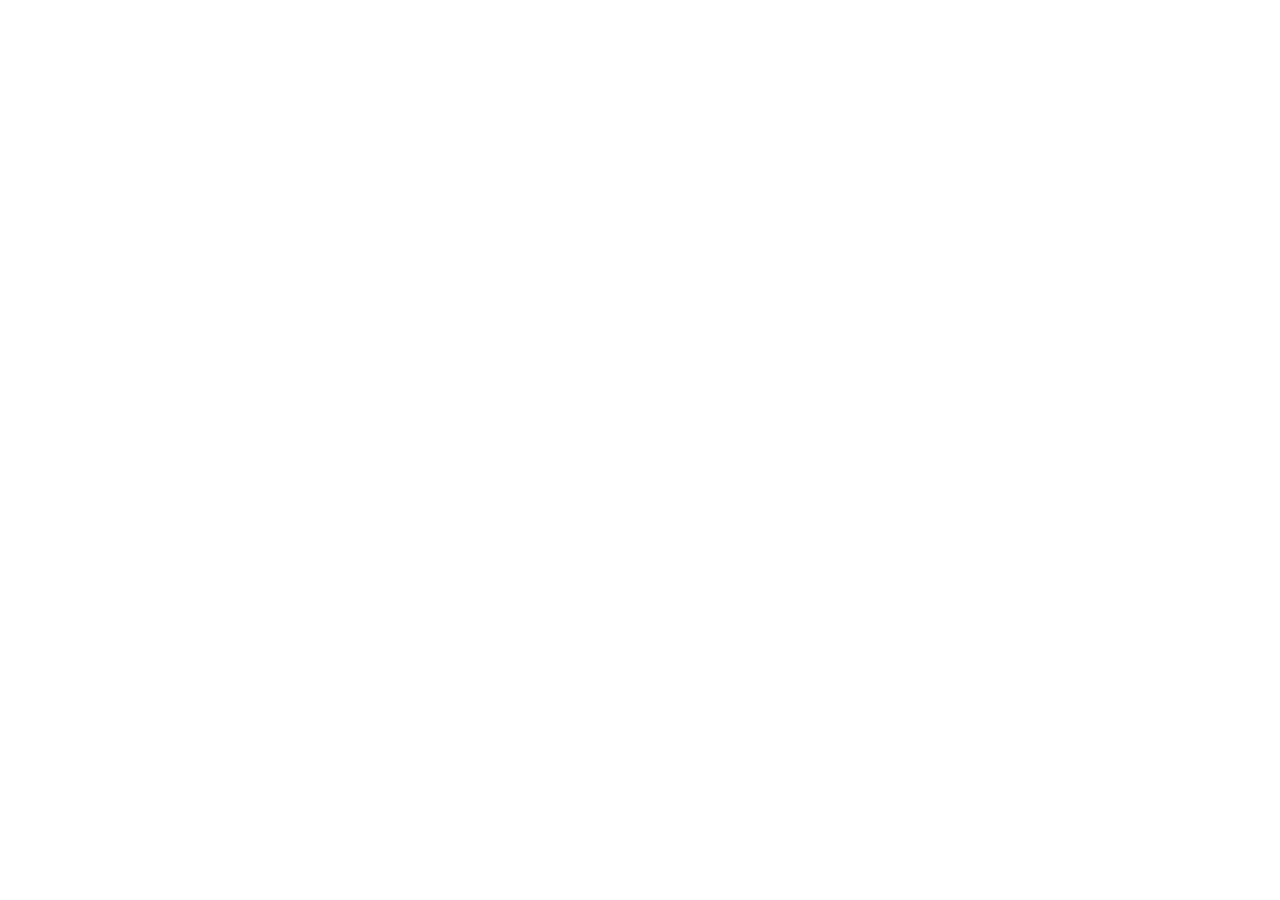
==== commit 05b5e2a5: "Add files via upload" ====
--- a/admin/index.html
+++ b/admin/index.html
@@ -1,550 +1,13 @@
 <!DOCTYPE html>
 <html lang="de">
 <head>
-<meta charset="UTF-8">
-<meta name="viewport" content="width=device-width, initial-scale=1.0">
-<meta name="robots" content="noindex">
-<title>WSP Builder</title>
-<script src="https://identity.netlify.com/v1/netlify-identity-widget.js"></script>
-<style>
-@import url('https://fonts.googleapis.com/css2?family=Cinzel:wght@400;500;600&family=Raleway:ital,wght@0,300;0,400;0,500;0,600;1,300&display=swap');
-*{margin:0;padding:0;box-sizing:border-box}
-:root{
-  --g:#c9a84c;--gd:rgba(201,168,76,0.12);--gb:rgba(201,168,76,0.22);
-  --bg:#08080a;--s1:#111114;--s2:#18181d;--s3:#222228;
-  --t:#f0ede8;--m:#666;--danger:#e05555;--ok:#55c47a;
-  --fd:'Cinzel',serif;--fb:'Raleway',sans-serif;
-}
-html,body{height:100%;overflow:hidden;font-family:var(--fb);background:var(--bg);color:var(--t)}
-
-/* ── LOGIN ── */
-#login{position:fixed;inset:0;display:flex;flex-direction:column;align-items:center;justify-content:center;gap:2rem;background:var(--bg);z-index:9999}
-#login h1{font-family:var(--fd);font-size:1rem;letter-spacing:.35em;color:var(--g);text-transform:uppercase}
-#login p{color:var(--m);font-size:.82rem;font-weight:300}
-.ln-btn{padding:.85rem 2.5rem;border:1px solid var(--g);background:none;color:var(--g);font-family:var(--fd);font-size:.62rem;letter-spacing:.2em;text-transform:uppercase;cursor:pointer;transition:all .3s}
-.ln-btn:hover{background:var(--g);color:var(--bg)}
-
-/* ── SHELL ── */
-#shell{display:none;flex-direction:column;height:100vh}
-#shell.on{display:flex}
-
-/* ── TOPBAR ── */
-#topbar{
-  height:54px;background:var(--s1);border-bottom:1px solid var(--gb);
-  display:flex;align-items:center;padding:0 1.2rem;gap:.8rem;flex-shrink:0;z-index:100
-}
-.tb-logo{font-family:var(--fd);font-size:.62rem;letter-spacing:.3em;color:var(--g);text-transform:uppercase;margin-right:.5rem}
-.tb-sep{width:1px;height:22px;background:var(--gb)}
-.page-tabs{display:flex;gap:.2rem}
-.ptab{padding:.4rem .9rem;font-family:var(--fd);font-size:.52rem;letter-spacing:.15em;text-transform:uppercase;border:1px solid transparent;color:var(--m);cursor:pointer;transition:all .25s;white-space:nowrap}
-.ptab:hover{color:var(--t);border-color:var(--gb)}
-.ptab.on{color:var(--g);border-color:var(--g);background:var(--gd)}
-.tb-right{margin-left:auto;display:flex;align-items:center;gap:.6rem}
-#status{font-size:.65rem;font-weight:300;color:var(--m);min-width:100px;text-align:right}
-.tb-btn{padding:.4rem 1.1rem;font-family:var(--fd);font-size:.52rem;letter-spacing:.15em;text-transform:uppercase;border:1px solid var(--gb);background:none;color:var(--m);cursor:pointer;transition:all .25s;white-space:nowrap}
-.tb-btn:hover{border-color:var(--g);color:var(--g)}
-.tb-btn.save{background:var(--g);color:var(--bg);border-color:var(--g)}
-.tb-btn.save:hover{background:#e8d5a3}
-.tb-btn.out{border-color:rgba(224,85,85,.3);color:var(--danger)}
-.view-toggle{display:flex;gap:0}
-.vt{padding:.35rem .7rem;border:1px solid var(--gb);background:none;color:var(--m);cursor:pointer;font-size:.75rem;transition:all .25s}
-.vt.on{background:var(--gd);border-color:var(--g);color:var(--g)}
-
-/* ── CANVAS WRAP ── */
-#canvas-wrap{flex:1;overflow:auto;background:#0c0c0e;display:flex;justify-content:center;align-items:flex-start;padding:1.5rem}
-#canvas{
-  background:#080808;width:100%;max-width:1200px;min-height:600px;
-  transition:max-width .35s;position:relative;
-}
-#canvas.mobile{max-width:390px}
-
-/* ── EDIT OVERLAY ── */
-[data-editable]{
-  position:relative;cursor:text;outline:none;
-  transition:box-shadow .2s;
-}
-[data-editable]:hover{box-shadow:0 0 0 2px rgba(201,168,76,.35) inset}
-[data-editable]:focus{box-shadow:0 0 0 2px var(--g) inset;outline:none}
-[data-editable].editing{box-shadow:0 0 0 2px var(--g) inset}
-
-.edit-label{
-  position:absolute;top:-22px;left:0;
-  background:var(--g);color:var(--bg);
-  font-family:var(--fd);font-size:.45rem;letter-spacing:.15em;text-transform:uppercase;
-  padding:.2rem .5rem;white-space:nowrap;pointer-events:none;
-  opacity:0;transition:opacity .2s;z-index:50
-}
-[data-editable]:hover .edit-label,[data-editable]:focus .edit-label{opacity:1}
-
-/* ── FLOATING TOOLBAR ── */
-#ftoolbar{
-  position:fixed;bottom:1.5rem;left:50%;transform:translateX(-50%);
-  background:var(--s2);border:1px solid var(--gb);
-  display:none;align-items:center;gap:.3rem;padding:.5rem .8rem;z-index:200;
-  box-shadow:0 8px 32px rgba(0,0,0,.5)
-}
-#ftoolbar.show{display:flex}
-.ft-label{font-family:var(--fd);font-size:.5rem;letter-spacing:.2em;text-transform:uppercase;color:var(--g);padding-right:.5rem;border-right:1px solid var(--gb);margin-right:.3rem}
-.ft-hint{font-size:.7rem;color:var(--m);font-weight:300}
-
-/* ── EVENT SECTION ── */
-.ev-builder{padding:1.5rem;background:var(--s2);border:1px solid var(--gb);margin:1rem 0}
-.ev-card{background:var(--s1);border:1px solid var(--gb);padding:1.2rem;margin-bottom:.8rem;position:relative}
-.ev-card-header{display:flex;justify-content:space-between;align-items:center;margin-bottom:1rem}
-.ev-card-title{font-family:var(--fd);font-size:.7rem;letter-spacing:.15em;color:var(--g)}
-.ev-del{background:none;border:1px solid rgba(224,85,85,.3);color:var(--danger);width:26px;height:26px;cursor:pointer;font-size:.7rem;transition:all .2s}
-.ev-del:hover{background:var(--danger);color:#fff}
-.ev-grid{display:grid;grid-template-columns:1fr 1fr;gap:.7rem;margin-bottom:.7rem}
-.ev-field label{display:block;font-family:var(--fd);font-size:.48rem;letter-spacing:.18em;text-transform:uppercase;color:var(--m);margin-bottom:.35rem}
-.ev-field input,.ev-field textarea{width:100%;background:var(--s3);border:1px solid var(--gb);padding:.55rem .8rem;color:var(--t);font-family:var(--fb);font-size:.82rem;font-weight:300;outline:none}
-.ev-field input:focus,.ev-field textarea:focus{border-color:var(--g)}
-.ev-toggle{display:flex;align-items:center;gap:.7rem;margin-top:.5rem}
-.tgl{position:relative;width:36px;height:20px;flex-shrink:0}
-.tgl input{opacity:0;width:0;height:0}
-.tgl-s{position:absolute;inset:0;background:var(--s3);border:1px solid var(--gb);cursor:pointer;transition:.3s}
-.tgl-s:before{content:'';position:absolute;height:12px;width:12px;left:3px;bottom:3px;background:var(--m);transition:.3s}
-.tgl input:checked+.tgl-s{background:var(--gd);border-color:var(--g)}
-.tgl input:checked+.tgl-s:before{transform:translateX(16px);background:var(--g)}
-.ev-toggle span{font-size:.78rem;font-weight:300;color:var(--t)}
-.ev-add{width:100%;padding:.65rem;background:none;border:1px dashed var(--gb);color:var(--m);font-family:var(--fd);font-size:.55rem;letter-spacing:.2em;text-transform:uppercase;cursor:pointer;transition:all .3s;margin-top:.5rem}
-.ev-add:hover{border-color:var(--g);color:var(--g);background:var(--gd)}
-
-/* ── SETTINGS PANEL ── */
-#settings-panel{
-  position:fixed;right:0;top:54px;bottom:0;width:300px;
-  background:var(--s1);border-left:1px solid var(--gb);
-  transform:translateX(100%);transition:transform .35s;z-index:150;
-  overflow-y:auto;padding:1.5rem
-}
-#settings-panel.open{transform:translateX(0)}
-.sp-title{font-family:var(--fd);font-size:.65rem;letter-spacing:.25em;text-transform:uppercase;color:var(--g);margin-bottom:1.5rem;padding-bottom:.8rem;border-bottom:1px solid var(--gb)}
-.sp-field{margin-bottom:1.2rem}
-.sp-field label{display:block;font-family:var(--fd);font-size:.5rem;letter-spacing:.18em;text-transform:uppercase;color:var(--m);margin-bottom:.4rem}
-.sp-field input{width:100%;background:var(--s2);border:1px solid var(--gb);padding:.65rem .9rem;color:var(--t);font-family:var(--fb);font-size:.85rem;font-weight:300;outline:none}
-.sp-field input:focus{border-color:var(--g)}
-.sp-field .hint{font-size:.68rem;color:var(--m);margin-top:.25rem;font-weight:300}
-
-/* ── TOAST ── */
-#toast{position:fixed;bottom:5rem;left:50%;transform:translateX(-50%);background:var(--s2);border:1px solid var(--gb);padding:.85rem 1.8rem;font-size:.8rem;font-weight:300;z-index:9999;opacity:0;pointer-events:none;transition:opacity .3s;white-space:nowrap}
-#toast.show{opacity:1}
-#toast.ok{border-color:var(--ok);color:var(--ok)}
-#toast.err{border-color:var(--danger);color:var(--danger)}
-</style>
+  <meta charset="UTF-8">
+  <meta name="viewport" content="width=device-width, initial-scale=1.0">
+  <meta name="robots" content="noindex">
+  <title>Admin — Jugendensemble WSP</title>
+  <script src="https://identity.netlify.com/v1/netlify-identity-widget.js"></script>
 </head>
 <body>
-
-<!-- LOGIN -->
-<div id="login">
-  <div style="font-family:var(--fd);font-size:.55rem;letter-spacing:.5em;color:var(--g);text-transform:uppercase;margin-bottom:-.5rem">Jugendensemble WSP</div>
-  <h1>Website Builder</h1>
-  <p>Melde dich an um deine Website zu bearbeiten</p>
-  <button class="ln-btn" onclick="netlifyIdentity.open()">Einloggen</button>
-</div>
-
-<!-- SHELL -->
-<div id="shell">
-
-  <!-- TOPBAR -->
-  <div id="topbar">
-    <span class="tb-logo">⬛ WSP</span>
-    <div class="tb-sep"></div>
-    <div class="page-tabs">
-      <div class="ptab on" onclick="loadPage('home',this)">🏠 Start</div>
-      <div class="ptab" onclick="loadPage('about',this)">👥 Über uns</div>
-      <div class="ptab" onclick="loadPage('events',this)">🎭 Events</div>
-      <div class="ptab" onclick="loadPage('contact',this)">✉️ Kontakt</div>
-      <div class="ptab" onclick="loadPage('impressum',this)">📋 Impressum</div>
-      <div class="ptab" onclick="loadPage('datenschutz',this)">🔒 Datenschutz</div>
-    </div>
-    <div class="tb-right">
-      <div class="view-toggle">
-        <button class="vt on" onclick="setView('desktop',this)" title="Desktop">🖥</button>
-        <button class="vt" onclick="setView('mobile',this)" title="Mobile">📱</button>
-      </div>
-      <div class="tb-sep"></div>
-      <button class="tb-btn" onclick="toggleSettings()">⚙️ Einstellungen</button>
-      <button class="tb-btn" onclick="window.open('/',`_blank`)">🌐 Vorschau</button>
-      <span id="status"></span>
-      <button class="tb-btn save" id="savebtn" onclick="saveAll()">Speichern</button>
-      <button class="tb-btn out" onclick="netlifyIdentity.logout()">Abmelden</button>
-    </div>
-  </div>
-
-  <!-- CANVAS -->
-  <div id="canvas-wrap">
-    <div id="canvas">
-      <div id="page-content" style="min-height:400px;display:flex;align-items:center;justify-content:center;color:var(--m);font-size:.8rem;font-weight:300">Wird geladen…</div>
-    </div>
-  </div>
-
-</div>
-
-<!-- FLOATING TOOLBAR -->
-<div id="ftoolbar">
-  <span class="ft-label">Bearbeiten</span>
-  <span class="ft-hint">Klicke auf einen Text und tippe direkt</span>
-</div>
-
-<!-- SETTINGS PANEL -->
-<div id="settings-panel">
-  <div class="sp-title">⚙️ Globale Einstellungen</div>
-  <div class="sp-field"><label>Kontakt E-Mail</label><input type="email" id="set-email" placeholder="jugendensemblewsp@gmail.com"></div>
-  <div class="sp-field"><label>Instagram URL</label><input type="url" id="set-ig" placeholder="https://instagram.com/…"></div>
-  <div class="sp-field"><label>Formspree ID</label><input type="text" id="set-fp" placeholder="xpzvwkrq"><div class="hint">Von formspree.io — für das Kontaktformular</div></div>
-  <button class="tb-btn save" style="width:100%;margin-top:1rem" onclick="saveSettings()">Einstellungen speichern</button>
-</div>
-
-<div id="toast"></div>
-
-<script>
-// ── STATE ──
-let token = null, allData = {}, curPage = 'home', events = [], settingsPanelOpen = false;
-const PAGES = ['home','about','events','contact','impressum','datenschutz'];
-
-// ── AUTH ──
-netlifyIdentity.on('init', u => { if(u) login(u) });
-netlifyIdentity.on('login', u => { login(u); netlifyIdentity.close() });
-netlifyIdentity.on('logout', () => { document.getElementById('shell').classList.remove('on'); document.getElementById('login').style.display='flex' });
-
-async function login(u){
-  token = u.token?.access_token;
-  if(!token){ await delay(700); token = netlifyIdentity.currentUser()?.token?.access_token }
-  document.getElementById('login').style.display='none';
-  document.getElementById('shell').classList.add('on');
-  await loadAllData();
-  loadPage('home', document.querySelector('.ptab.on'));
-}
-
-// ── GIT GATEWAY ──
-async function gitGet(p){ try{ const r=await fetch(`/.netlify/git/github/contents/${p}`,{headers:{Authorization:`Bearer ${token}`}}); return r.ok?await r.json():null }catch{return null} }
-async function gitPut(p,content,sha){ try{ const r=await fetch(`/.netlify/git/github/contents/${p}`,{method:'PUT',headers:{Authorization:`Bearer ${token}`,'Content-Type':'application/json'},body:JSON.stringify({message:`Update ${p}`,content:b64e(content),sha})}); return r.ok }catch{return false} }
-async function loadFile(p){ const d=await gitGet(p); if(!d)return{content:{},sha:null}; return{content:JSON.parse(b64d(d.content)),sha:d.sha} }
-
-async function loadAllData(){
-  setStatus('Wird geladen…','');
-  const files=['content/home.json','content/about.json','content/events.json','content/contact_page.json','content/impressum.json','content/datenschutz.json','content/settings.json'];
-  for(const f of files){ allData[f]=await loadFile(f) }
-  events=[...(allData['content/events.json']?.content?.events||[])];
-  // populate settings
-  const s=allData['content/settings.json']?.content||{};
-  sv('set-email',s.email); sv('set-ig',s.instagram); sv('set-fp',s.formspree_id);
-  setStatus('','');
-}
-
-// ── PAGE RENDERER ──
-const CSS_VARS = `
-<style>
-  @import url('https://fonts.googleapis.com/css2?family=Cinzel:wght@400;500;600;700&family=Raleway:ital,wght@0,300;0,400;0,500;0,600;1,300;1,400&display=swap');
-  :root{--bg:#080808;--surface:#101010;--surface-2:#181818;--gold:#c9a84c;--gold-light:#e8d5a3;--gold-dim:rgba(201,168,76,0.08);--text:#f0ede8;--text-muted:#888;--border:rgba(201,168,76,0.2);--font-display:'Cinzel',serif;--font-body:'Raleway',sans-serif}
-  *{margin:0;padding:0;box-sizing:border-box}
-  body{background:var(--bg);color:var(--text);font-family:var(--font-body);font-weight:400;line-height:1.8;font-size:16px}
-  h2{font-family:var(--font-display);font-size:clamp(1.8rem,3vw,2.4rem);font-weight:500;letter-spacing:.04em;color:var(--text);margin-bottom:1.2rem;line-height:1.2}
-  h3{font-family:var(--font-display);font-size:1.1rem;font-weight:500;color:var(--text);margin-bottom:.8rem}
-  p{color:var(--text-muted);font-weight:300;margin-bottom:1rem}
-  .fd{font-family:var(--font-display)}
-  .gold{color:var(--gold)}
-  .section-label{display:block;font-family:var(--font-display);font-size:.58rem;letter-spacing:.45em;text-transform:uppercase;color:var(--gold);margin-bottom:.8rem}
-  .divider{width:50px;height:1px;background:var(--gold);margin:1.2rem 0}
-  .btn{display:inline-block;padding:.85rem 2.3rem;font-family:var(--font-display);font-size:.6rem;letter-spacing:.25em;text-transform:uppercase;text-decoration:none;border:1px solid var(--gold);color:var(--gold);transition:all .3s;cursor:pointer;background:none}
-  .btn-p{background:var(--gold);color:var(--bg)}
-  .section{padding:6rem 4rem;max-width:1200px;margin:0 auto}
-  .section-dark{background:var(--surface);padding:6rem 0}
-  .section-dark .si{max-width:1200px;margin:0 auto;padding:0 4rem}
-  /* PAGE HERO */
-  .ph{height:38vh;min-height:240px;display:flex;align-items:center;justify-content:center;text-align:center;position:relative;overflow:hidden}
-  .ph-bg{position:absolute;inset:0;background-image:url('https://static.wixstatic.com/media/511c42_025226b9919d4c0281caa5309b7d210c~mv2.jpeg');background-size:cover;background-position:center;filter:brightness(.18) saturate(.5)}
-  .ph-ov{position:absolute;inset:0;background:linear-gradient(to top,#080808,transparent 60%)}
-  .ph-c{position:relative;z-index:2}
-  .ph h1{font-family:var(--font-display);font-size:clamp(2rem,5vw,3.5rem);font-weight:500;letter-spacing:.1em}
-  /* HERO */
-  .hero{position:relative;height:80vh;min-height:500px;display:flex;align-items:center;justify-content:center;text-align:center;overflow:hidden}
-  .hero-bg{position:absolute;inset:0;background-image:url('https://static.wixstatic.com/media/511c42_025226b9919d4c0281caa5309b7d210c~mv2.jpeg');background-size:cover;background-position:center;filter:brightness(.28) saturate(.7)}
-  .hero-ov{position:absolute;inset:0;background:radial-gradient(ellipse at center,transparent 40%,rgba(8,8,8,.7))}
-  .hero-c{position:relative;z-index:2;max-width:780px;padding:2rem}
-  .hero-eye{display:block;font-family:var(--font-display);font-size:.58rem;letter-spacing:.5em;color:var(--gold);text-transform:uppercase;margin-bottom:1.2rem}
-  .hero h1{font-family:var(--font-display);font-size:clamp(2.5rem,6vw,4.5rem);font-weight:500;letter-spacing:.05em;line-height:1.15;margin-bottom:1.2rem}
-  .hero-div{width:50px;height:1px;background:var(--gold);margin:.8rem auto 1.2rem}
-  .hero-acts{display:flex;gap:1.2rem;justify-content:center;flex-wrap:wrap;margin-top:2rem}
-  /* ABOUT GRID */
-  .ag{display:grid;grid-template-columns:1fr 1fr;gap:5rem;align-items:start}
-  .aq{font-family:var(--font-display);font-size:1rem;line-height:1.6;color:rgba(240,237,232,.5);border-left:2px solid var(--gold);padding-left:1.5rem;margin:1.5rem 0}
-  /* EVENTS */
-  .ev-card{border:1px solid var(--border);padding:1.8rem 2rem;display:grid;grid-template-columns:70px 1fr auto;gap:1.5rem;align-items:center;background:var(--surface-2);margin-bottom:1rem;position:relative}
-  .ev-card::before{content:'';position:absolute;left:0;top:0;bottom:0;width:2px;background:var(--gold)}
-  .ev-img{width:70px;height:90px;object-fit:cover}
-  .ev-date{font-family:var(--font-display);font-size:.58rem;letter-spacing:.2em;color:var(--gold);text-transform:uppercase;margin-bottom:.3rem}
-  .ev-title{font-family:var(--font-display);font-size:1rem;color:var(--text);margin-bottom:.2rem}
-  .ev-venue{font-size:.82rem;color:var(--text-muted);font-weight:300}
-  .past-badge{font-family:var(--font-display);font-size:.52rem;letter-spacing:.18em;text-transform:uppercase;color:var(--text-muted);border:1px solid rgba(136,136,136,.3);padding:.3rem .7rem}
-  /* NO EVENTS */
-  .no-ev{text-align:center;padding:4rem;border:1px solid var(--border);color:var(--text-muted)}
-  /* CONTACT */
-  .cg{display:grid;grid-template-columns:1fr 1.4fr;gap:5rem;align-items:start}
-  /* LEGAL */
-  .legal h2{font-size:1.3rem;margin-top:2.5rem;margin-bottom:.8rem}
-  .legal h3{font-size:.95rem;margin-top:1.8rem;margin-bottom:.6rem}
-  .legal p{font-size:.9rem;margin-bottom:.8rem}
-  .legal a{color:var(--gold)}
-  /* STATS */
-  .stats{display:grid;grid-template-columns:repeat(3,1fr);gap:2rem;text-align:center}
-  .stat-val{font-family:var(--font-display);font-size:2.8rem;color:var(--gold);letter-spacing:.05em}
-  .stat-lbl{font-family:var(--font-display);font-size:.55rem;letter-spacing:.22em;text-transform:uppercase;color:var(--text-muted);margin-top:.4rem}
-  /* FOOTER */
-  footer{background:#040404;border-top:1px solid var(--border);padding:3rem 4rem}
-  .fi{max-width:1200px;margin:0 auto;display:flex;justify-content:space-between;align-items:center;flex-wrap:wrap;gap:1.5rem}
-  .fl{font-family:var(--font-display);font-size:.7rem;letter-spacing:.28em;color:var(--gold);text-transform:uppercase;text-decoration:none}
-  .flinks{display:flex;gap:1.8rem;list-style:none}
-  .flinks a{font-family:var(--font-display);font-size:.55rem;letter-spacing:.15em;text-transform:uppercase;color:var(--text-muted);text-decoration:none}
-  .fb{max-width:1200px;margin:.8rem auto 0;padding-top:.8rem;border-top:1px solid rgba(255,255,255,.04);display:flex;justify-content:space-between;flex-wrap:wrap;gap:.8rem}
-  .fc{font-size:.7rem;color:var(--text-muted);font-weight:300}
-  @media(max-width:700px){.ag,.cg{grid-template-columns:1fr}.section{padding:4rem 1.5rem}.section-dark .si{padding:0 1.5rem}.stats{grid-template-columns:1fr 1fr}.ev-card{grid-template-columns:1fr}.ev-img{width:100%;height:160px}footer{padding:2rem 1.5rem}}
-</style>`;
-
-const FOOTER_HTML = `<footer><div class="fi"><a href="#" class="fl">Jugendensemble WSP</a><ul class="flinks"><li><a href="#">Über uns</a></li><li><a href="#">Veranstaltungen</a></li><li><a href="#">Kontakt</a></li><li><a href="#">Impressum</a></li><li><a href="#">Datenschutz</a></li></ul></div><div class="fb"><span class="fc">© ${new Date().getFullYear()} Jugendensemble WSP — Alle Rechte vorbehalten.</span><span class="fc">Bonn, Deutschland</span></div></footer>`;
-
-function pageHTML(page){
-  const h=allData['content/home.json']?.content||{};
-  const a=allData['content/about.json']?.content||{};
-  const c=allData['content/contact_page.json']?.content||{};
-  const i=allData['content/impressum.json']?.content||{};
-  const d=allData['content/datenschutz.json']?.content||{};
-
-  const editable=(field,tag='span',extra='')=>`<${tag} contenteditable="true" data-field="${field}" ${extra} onblur="onEdit(this)" onfocus="onFocus(this)" onkeydown="onKey(event)">${getField(field)}</${tag}>`;
-
-  if(page==='home') return `
-    <section class="hero">
-      <div class="hero-bg"></div><div class="hero-ov"></div>
-      <div class="hero-c">
-        <span class="hero-eye">Bonn &amp; Umgebung</span>
-        <h1>Jugendensemble<br>WSP</h1>
-        <div class="hero-div"></div>
-        <p style="font-size:.92rem;font-weight:300;color:rgba(240,237,232,.6);letter-spacing:.04em">${editable('home.hero_subtitle')}</p>
-        <div class="hero-acts"><a href="#" class="btn btn-p">Veranstaltungen</a><a href="#" class="btn">Über uns</a></div>
-      </div>
-    </section>
-    <div class="section">
-      <span class="section-label">Wer wir sind</span>
-      <h2>Theater mit<br>Herzblut &amp; Humor</h2>
-      <div class="divider"></div>
-      ${editable('home.intro_text','p','style="max-width:580px"')}
-    </div>
-    <div style="padding:5rem 4rem;text-align:center;border-top:1px solid var(--border);border-bottom:1px solid var(--border)">
-      ${editable('home.quote','blockquote','style="font-family:var(--font-display);font-size:clamp(1rem,2.5vw,1.5rem);font-weight:400;letter-spacing:.04em;color:rgba(240,237,232,.5);max-width:750px;margin:0 auto;line-height:1.7"')}
-    </div>
-    ${FOOTER_HTML}`;
-
-  if(page==='about') return `
-    <div class="ph"><div class="ph-bg"></div><div class="ph-ov"></div><div class="ph-c"><h1>Über uns</h1></div></div>
-    <div class="section">
-      <div class="ag">
-        <div>
-          <span class="section-label">Das Ensemble</span>
-          ${editable('about.left_title','h2')}
-          <div class="divider"></div>
-          <div class="aq">${editable('about.left_quote')}</div>
-          <a href="#" class="btn" style="margin-top:1.2rem;display:inline-block">Unsere Stücke</a>
-        </div>
-        <div>${editable('about.body','div','style="line-height:1.9"')}</div>
-      </div>
-    </div>
-    <div class="section-dark"><div class="si"><div class="stats">
-      <div><div class="stat-val">${editable('about.stat1_value')}</div><div class="stat-lbl">${editable('about.stat1_label')}</div></div>
-      <div><div class="stat-val">${editable('about.stat2_value')}</div><div class="stat-lbl">${editable('about.stat2_label')}</div></div>
-      <div><div class="stat-val">${editable('about.stat3_value')}</div><div class="stat-lbl">${editable('about.stat3_label')}</div></div>
-    </div></div></div>
-    ${FOOTER_HTML}`;
-
-  if(page==='events') return `
-    <div class="ph"><div class="ph-bg"></div><div class="ph-ov"></div><div class="ph-c"><h1>Veranstaltungen</h1></div></div>
-    <div class="section">
-      <span class="section-label">Spielplan</span>
-      <h2>Vorstellungen</h2>
-      <div class="divider"></div>
-      <div id="ev-list-render">${renderEventsHTML()}</div>
-      <div class="ev-builder">
-        <div style="font-family:var(--font-display);font-size:.6rem;letter-spacing:.25em;text-transform:uppercase;color:var(--gold);margin-bottom:1.2rem">🎭 Veranstaltungen bearbeiten</div>
-        <div id="ev-editor"></div>
-        <button class="ev-add" onclick="addEvent()">+ Neue Veranstaltung</button>
-      </div>
-    </div>
-    ${FOOTER_HTML}`;
-
-  if(page==='contact') return `
-    <div class="ph"><div class="ph-bg"></div><div class="ph-ov"></div><div class="ph-c"><h1>Kontakt</h1></div></div>
-    <div class="section"><div class="cg">
-      <div>
-        <span class="section-label">Schreib uns</span>
-        <h2>Lass von<br>dir hören.</h2>
-        <div class="divider"></div>
-        ${editable('contact.intro','p')}
-        <div style="margin-top:2rem">
-          <div style="font-family:var(--font-display);font-size:.55rem;letter-spacing:.25em;text-transform:uppercase;color:var(--gold);margin-bottom:.4rem">Ort</div>
-          ${editable('contact.location','span','style="color:var(--text-muted);font-weight:300;font-size:.88rem"')}
-        </div>
-      </div>
-      <div style="background:var(--surface-2);padding:2rem;border:1px solid var(--border)">
-        <p style="font-size:.82rem;color:var(--text-muted)">Kontaktformular erscheint hier auf der echten Website.</p>
-      </div>
-    </div></div>
-    ${FOOTER_HTML}`;
-
-  if(page==='impressum') return `
-    <div class="ph"><div class="ph-bg"></div><div class="ph-ov"></div><div class="ph-c"><h1>Impressum</h1></div></div>
-    <div class="section"><div class="legal">
-      <p style="color:var(--text-muted);font-size:.82rem;margin-bottom:2rem">Angaben gemäß § 5 TMG</p>
-      <h2>Verantwortliche Person</h2>
-      <p>Jugendensemble WSP (informelle Jugendtheatergruppe)<br><br>
-        Verantwortlich: ${editable('impressum.name','span','style="color:var(--text)"')}<br>
-        ${editable('impressum.street','span','style="color:var(--text)"')}<br>
-        ${editable('impressum.city','span','style="color:var(--text)"')}, Deutschland
-      </p>
-      <h2>Kontakt</h2>
-      <p>E-Mail: ${editable('impressum.email','span','style="color:var(--gold)"')}</p>
-      <h2>Zusatzhinweis</h2>
-      ${editable('impressum.note','p')}
-      <h2>Haftung für Inhalte</h2>
-      <p>Als Diensteanbieter sind wir gemäß § 7 Abs. 1 TMG für eigene Inhalte auf diesen Seiten nach den allgemeinen Gesetzen verantwortlich.</p>
-      <h2>Urheberrecht</h2>
-      <p>Die durch die Seitenbetreiber erstellten Inhalte und Werke auf diesen Seiten unterliegen dem deutschen Urheberrecht.</p>
-    </div></div>
-    ${FOOTER_HTML}`;
-
-  if(page==='datenschutz') return `
-    <div class="ph"><div class="ph-bg"></div><div class="ph-ov"></div><div class="ph-c"><h1>Datenschutzerklärung</h1></div></div>
-    <div class="section"><div class="legal">
-      <p style="color:var(--text-muted);font-size:.82rem;margin-bottom:2rem">Stand: Mai 2026 · DSGVO (EU) 2016/679</p>
-      <h2>1. Verantwortliche Person</h2>
-      <p>Jugendensemble WSP<br>
-        ${editable('datenschutz.name','span','style="color:var(--text)"')}<br>
-        ${editable('datenschutz.street','span','style="color:var(--text)"')}, ${editable('datenschutz.city','span','style="color:var(--text)"')}<br>
-        E-Mail: ${editable('datenschutz.email','span','style="color:var(--gold)"')}
-      </p>
-      <h2>2. Hosting durch Netlify</h2>
-      <p>Diese Website wird bei Netlify gehostet. Netlify verarbeitet technische Verbindungsdaten zur Bereitstellung der Website.</p>
-      <h2>3. Keine Cookies / kein Tracking</h2>
-      <p>Diese Website setzt keine eigenen Tracking-Cookies und verwendet keine Analyse- oder Werbedienste.</p>
-      <h2>4. Deine Rechte</h2>
-      <p>Du hast gemäß DSGVO das Recht auf Auskunft, Berichtigung, Löschung, Einschränkung und Widerspruch.</p>
-    </div></div>
-    ${FOOTER_HTML}`;
-
-  return '<div style="padding:4rem;color:#666;text-align:center">Seite nicht gefunden</div>';
-}
-
-function getField(f){
-  const [sec,key]=f.split('.');
-  const map={home:'content/home.json',about:'content/about.json',contact:'content/contact_page.json',impressum:'content/impressum.json',datenschutz:'content/datenschutz.json'};
-  return allData[map[sec]]?.content?.[key]||'';
-}
-
-function renderEventsHTML(){
-  if(!events.length) return '<div class="no-ev"><p>Noch keine Veranstaltungen. Füge unten eine hinzu!</p></div>';
-  return events.map((ev,i)=>`
-    <div class="ev-card">
-      ${ev.image?`<img class="ev-img" src="${ev.image}" alt="${ev.title}">`:'<div style="width:70px;height:90px;background:var(--surface-2);border:1px solid var(--border)"></div>'}
-      <div>
-        <div class="ev-date">${ev.date||'Datum'}${ev.time?' · '+ev.time:''}</div>
-        <div class="ev-title">${ev.title||'Titel'}</div>
-        <div class="ev-venue">${ev.venue||'Ort'}</div>
-      </div>
-      ${ev.past?'<span class="past-badge">Vergangen</span>':ev.ticket_url?`<a href="#" class="btn btn-p">Tickets</a>`:'<span class="past-badge">Demnächst</span>'}
-    </div>`).join('');
-}
-
-function renderEventEditor(){
-  const c=document.getElementById('ev-editor');
-  if(!c)return;
-  c.innerHTML=events.map((ev,i)=>`
-    <div class="ev-card" style="margin-bottom:.8rem">
-      <div class="ev-card-header"><span class="ev-card-title">${ev.title||'Veranstaltung '+(i+1)}</span><button class="ev-del" onclick="removeEvent(${i})">✕</button></div>
-      <div class="ev-grid">
-        <div class="ev-field"><label>Titel</label><input value="${ev.title||''}" oninput="events[${i}].title=this.value;refreshEvList()"></div>
-        <div class="ev-field"><label>Datum</label><input value="${ev.date||''}" placeholder="Sa., 15. März 2026" oninput="events[${i}].date=this.value;refreshEvList()"></div>
-        <div class="ev-field"><label>Uhrzeit</label><input value="${ev.time||''}" placeholder="19:30 Uhr" oninput="events[${i}].time=this.value;refreshEvList()"></div>
-        <div class="ev-field"><label>Ort</label><input value="${ev.venue||''}" placeholder="Theater Bonn" oninput="events[${i}].venue=this.value;refreshEvList()"></div>
-      </div>
-      <div class="ev-field"><label>Ticket-Link (Eventbrite)</label><input type="url" value="${ev.ticket_url||''}" placeholder="https://eventbrite.de/…" oninput="events[${i}].ticket_url=this.value"></div>
-      <div class="ev-field"><label>Bild URL</label><input type="url" value="${ev.image||''}" placeholder="https://…" oninput="events[${i}].image=this.value;refreshEvList()"></div>
-      <div class="ev-toggle"><label class="tgl"><input type="checkbox" ${ev.past?'checked':''} onchange="events[${i}].past=this.checked;refreshEvList()"><span class="tgl-s"></span></label><span>Vorstellung ist vorbei</span></div>
-    </div>`).join('');
-}
-
-function refreshEvList(){ const el=document.getElementById('ev-list-render'); if(el) el.innerHTML=renderEventsHTML() }
-function addEvent(){ events.push({title:'Neue Veranstaltung',date:'',time:'',venue:'',description:'',ticket_url:'',image:'',past:false}); renderEventEditor(); refreshEvList() }
-function removeEvent(i){ if(!confirm(`"${events[i].title}" löschen?`))return; events.splice(i,1); renderEventEditor(); refreshEvList() }
-
-// ── LOAD PAGE ──
-async function loadPage(page, tab){
-  curPage=page;
-  document.querySelectorAll('.ptab').forEach(t=>t.classList.remove('on'));
-  if(tab) tab.classList.add('on');
-  const pc=document.getElementById('page-content');
-  pc.innerHTML=CSS_VARS+pageHTML(page);
-  if(page==='events') renderEventEditor();
-  document.getElementById('ftoolbar').classList.add('show');
-}
-
-// ── INLINE EDITING ──
-const fieldMap={'home.hero_subtitle':['content/home.json','hero_subtitle'],'home.intro_text':['content/home.json','intro_text'],'home.quote':['content/home.json','quote'],'about.left_title':['content/about.json','left_title'],'about.left_quote':['content/about.json','left_quote'],'about.body':['content/about.json','body'],'about.stat1_value':['content/about.json','stat1_value'],'about.stat1_label':['content/about.json','stat1_label'],'about.stat2_value':['content/about.json','stat2_value'],'about.stat2_label':['content/about.json','stat2_label'],'about.stat3_value':['content/about.json','stat3_value'],'about.stat3_label':['content/about.json','stat3_label'],'contact.intro':['content/contact_page.json','intro'],'contact.location':['content/contact_page.json','location'],'impressum.name':['content/impressum.json','name'],'impressum.street':['content/impressum.json','street'],'impressum.city':['content/impressum.json','city'],'impressum.email':['content/impressum.json','email'],'impressum.note':['content/impressum.json','note'],'datenschutz.name':['content/datenschutz.json','name'],'datenschutz.street':['content/datenschutz.json','street'],'datenschutz.city':['content/datenschutz.json','city'],'datenschutz.email':['content/datenschutz.json','email']};
-
-function onEdit(el){
-  const f=el.dataset.field;
-  if(!fieldMap[f])return;
-  const[file,key]=fieldMap[f];
-  if(!allData[file].content) allData[file].content={};
-  allData[file].content[key]=el.innerText;
-  el.classList.remove('editing');
-}
-function onFocus(el){ el.classList.add('editing') }
-function onKey(e){ if(e.key==='Escape'){ e.target.blur() } }
-
-// ── SAVE ALL ──
-async function saveAll(){
-  setStatus('Speichern…','');
-  document.getElementById('savebtn').disabled=true;
-
-  // collect all editable fields into allData
-  document.querySelectorAll('[data-field]').forEach(el=>{
-    const f=el.dataset.field;
-    if(!fieldMap[f])return;
-    const[file,key]=fieldMap[f];
-    if(!allData[file].content) allData[file].content={};
-    allData[file].content[key]=el.innerText;
-  });
-
-  // add events
-  allData['content/events.json'].content={events};
-
-  let ok=true;
-  for(const[path,d] of Object.entries(allData)){
-    if(!d.sha) continue;
-    const success=await gitPut(path,JSON.stringify(d.content,null,2),d.sha);
-    if(!success) ok=false;
-  }
-
-  document.getElementById('savebtn').disabled=false;
-  if(ok){ toast('✓ Gespeichert! Seite wird in ca. 30 Sek. aktualisiert.','ok'); setStatus('Gespeichert ✓','ok') }
-  else{ toast('Fehler! Bitte erneut versuchen.','err'); setStatus('Fehler','err') }
-  setTimeout(()=>setStatus('',''),5000);
-}
-
-async function saveSettings(){
-  const s=allData['content/settings.json'];
-  s.content={email:gv('set-email'),instagram:gv('set-ig'),formspree_id:gv('set-fp')};
-  const ok=await gitPut('content/settings.json',JSON.stringify(s.content,null,2),s.sha);
-  toast(ok?'✓ Einstellungen gespeichert!':'Fehler beim Speichern.',ok?'ok':'err');
-}
-
-// ── UI HELPERS ──
-function setView(v,btn){ document.getElementById('canvas').className=v==='mobile'?'mobile':''; document.querySelectorAll('.vt').forEach(b=>b.classList.remove('on')); btn.classList.add('on') }
-function toggleSettings(){ settingsPanelOpen=!settingsPanelOpen; document.getElementById('settings-panel').classList.toggle('open',settingsPanelOpen) }
-function setStatus(m,t){ const el=document.getElementById('status'); el.textContent=m; el.style.color=t==='ok'?'#55c47a':t==='err'?'#e05555':'#666' }
-function toast(m,t=''){ const el=document.getElementById('toast'); el.textContent=m; el.className='toast show '+(t||''); setTimeout(()=>el.classList.remove('show'),4000) }
-function sv(id,v){ const el=document.getElementById(id); if(el&&v!=null) el.value=v }
-function gv(id){ return document.getElementById(id)?.value||'' }
-function delay(ms){ return new Promise(r=>setTimeout(r,ms)) }
-function b64e(s){ return btoa(unescape(encodeURIComponent(s))) }
-function b64d(s){ return decodeURIComponent(escape(atob(s.replace(/\n/g,'')))) }
-</script>
+  <script src="https://unpkg.com/decap-cms@^3.0.0/dist/decap-cms.js"></script>
 </body>
 </html>
